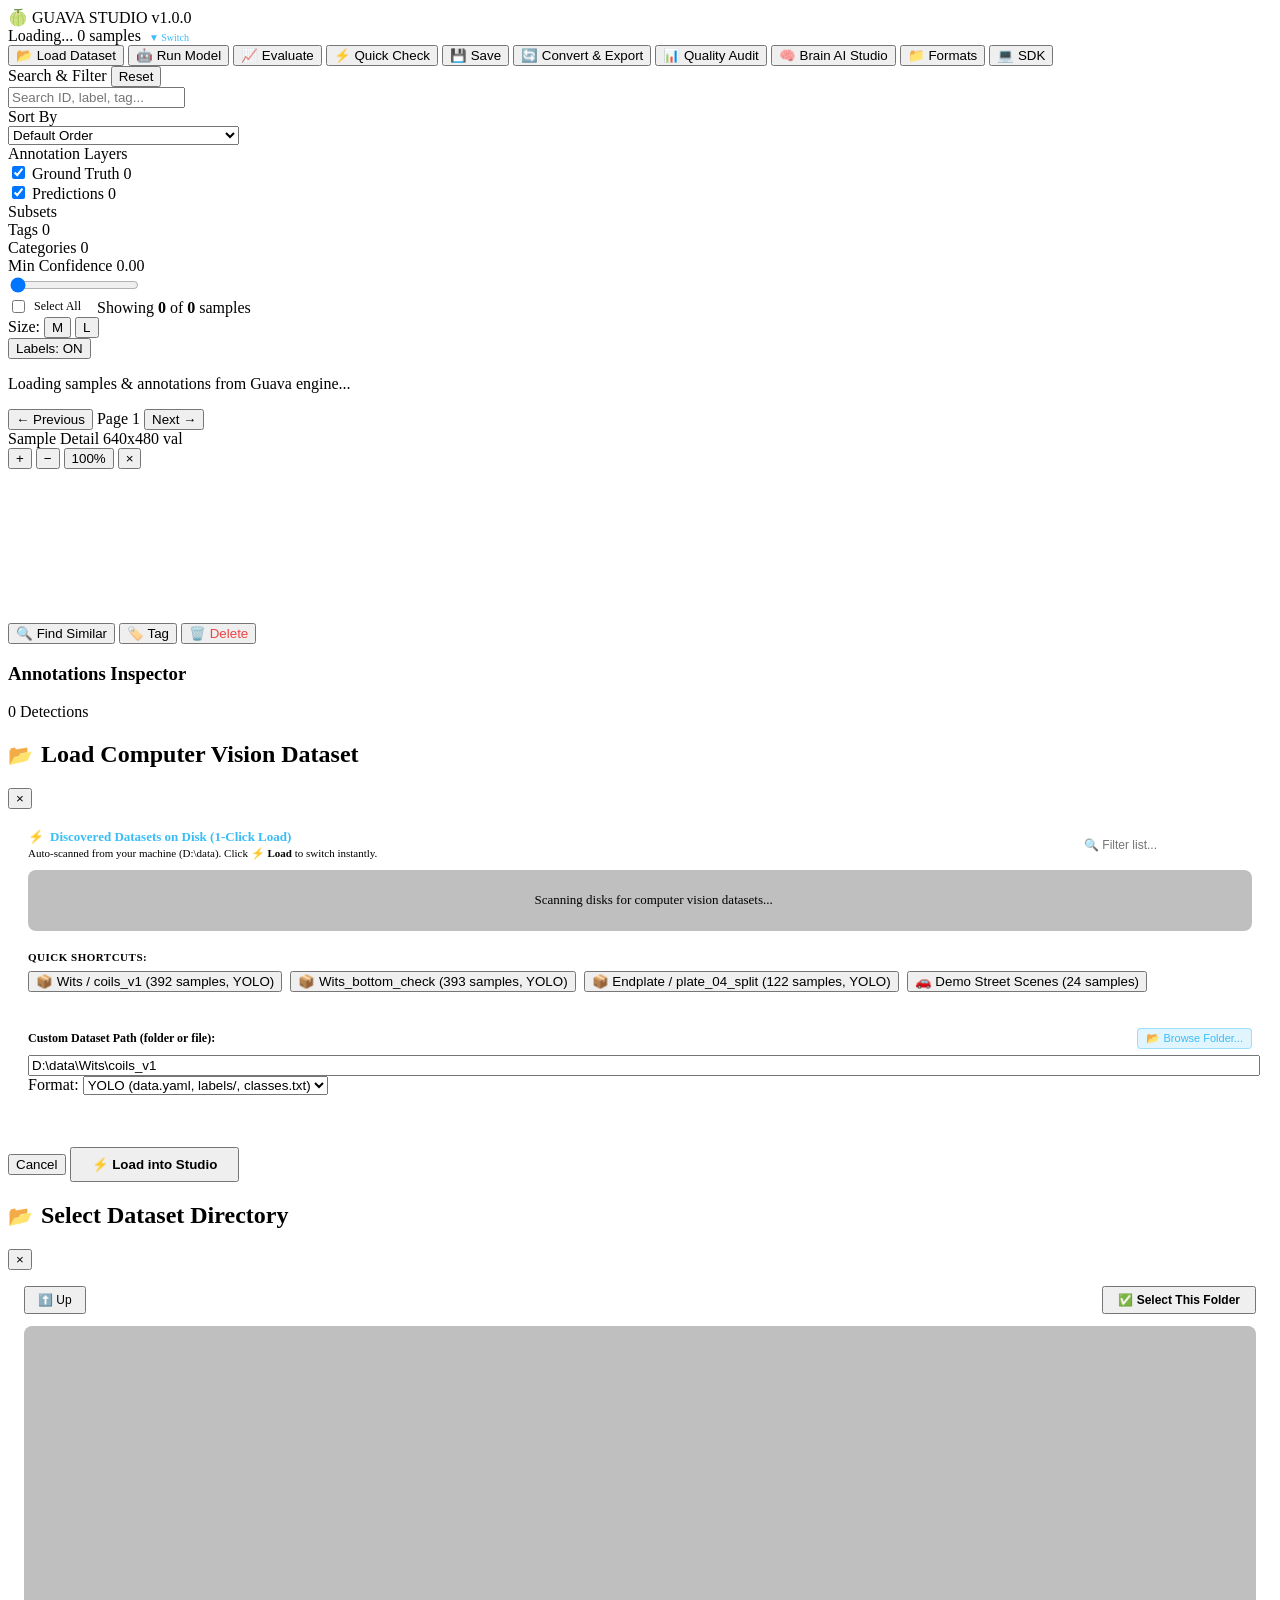
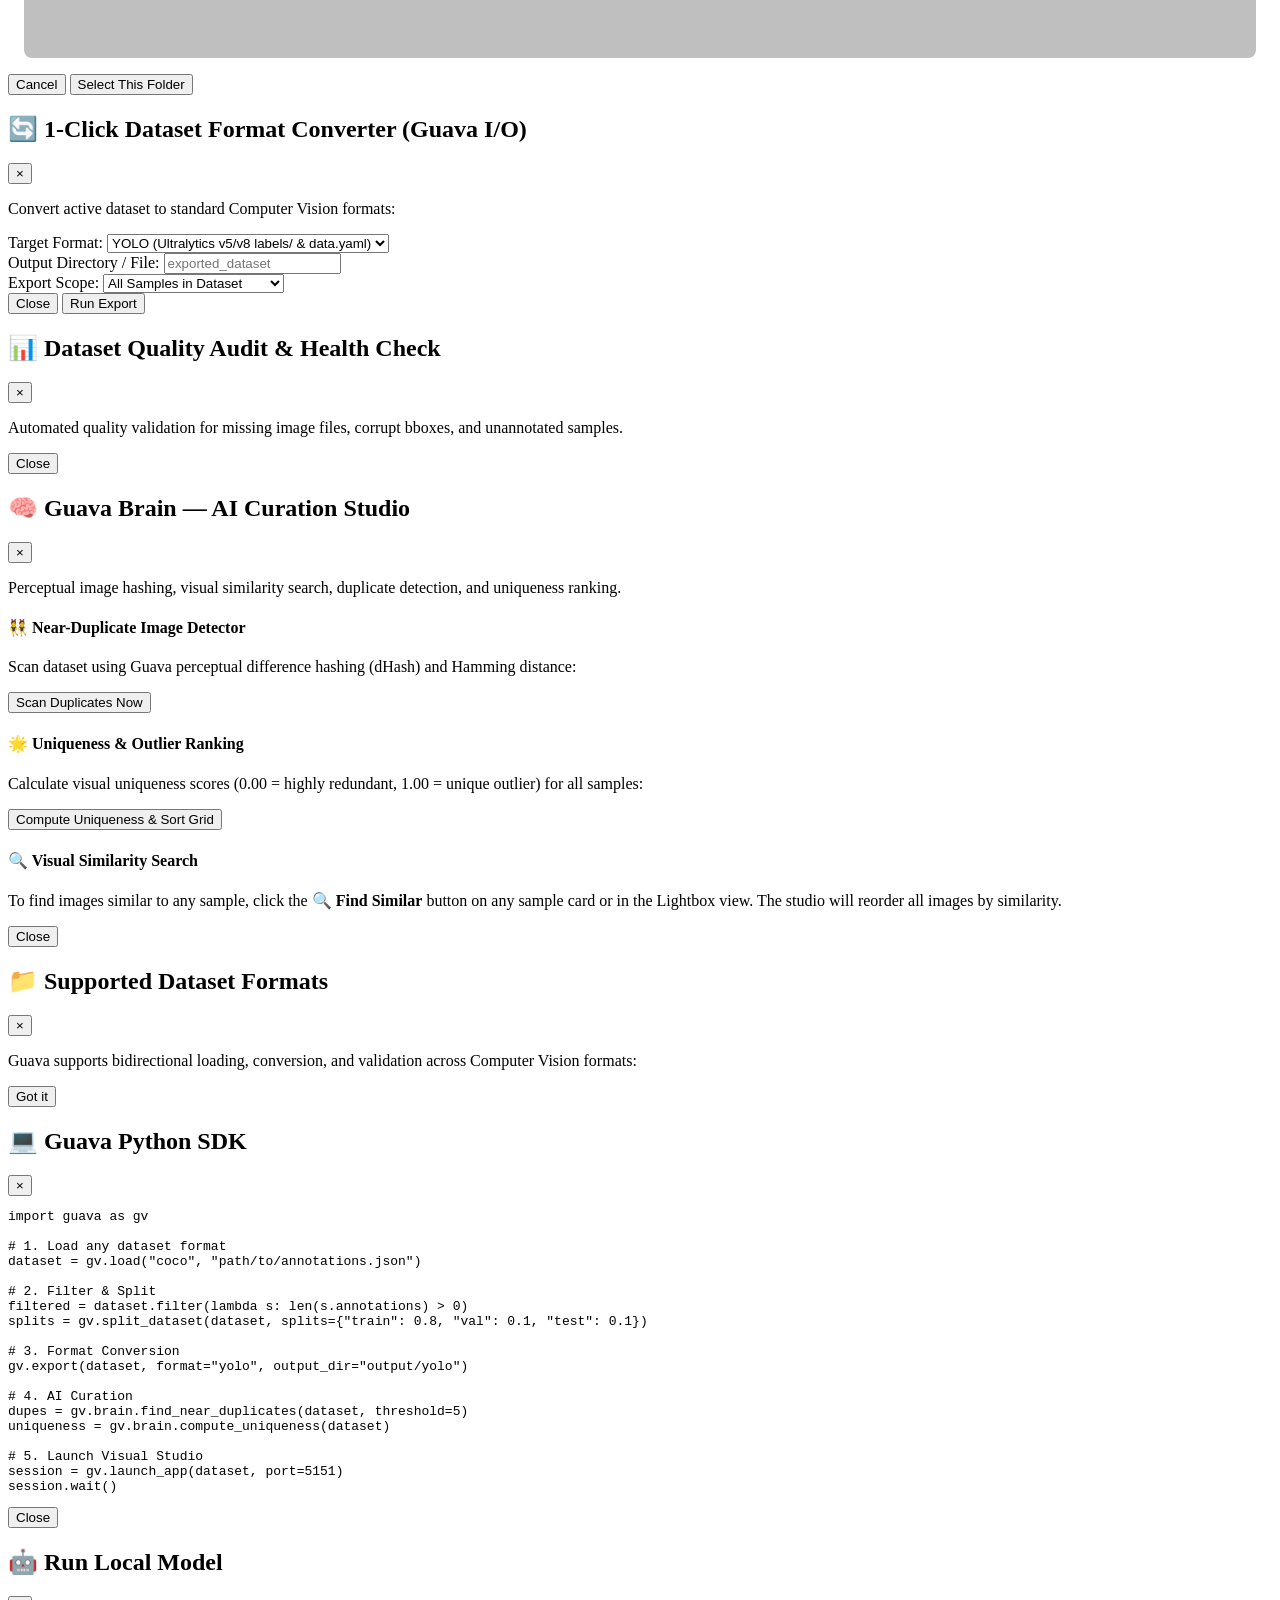
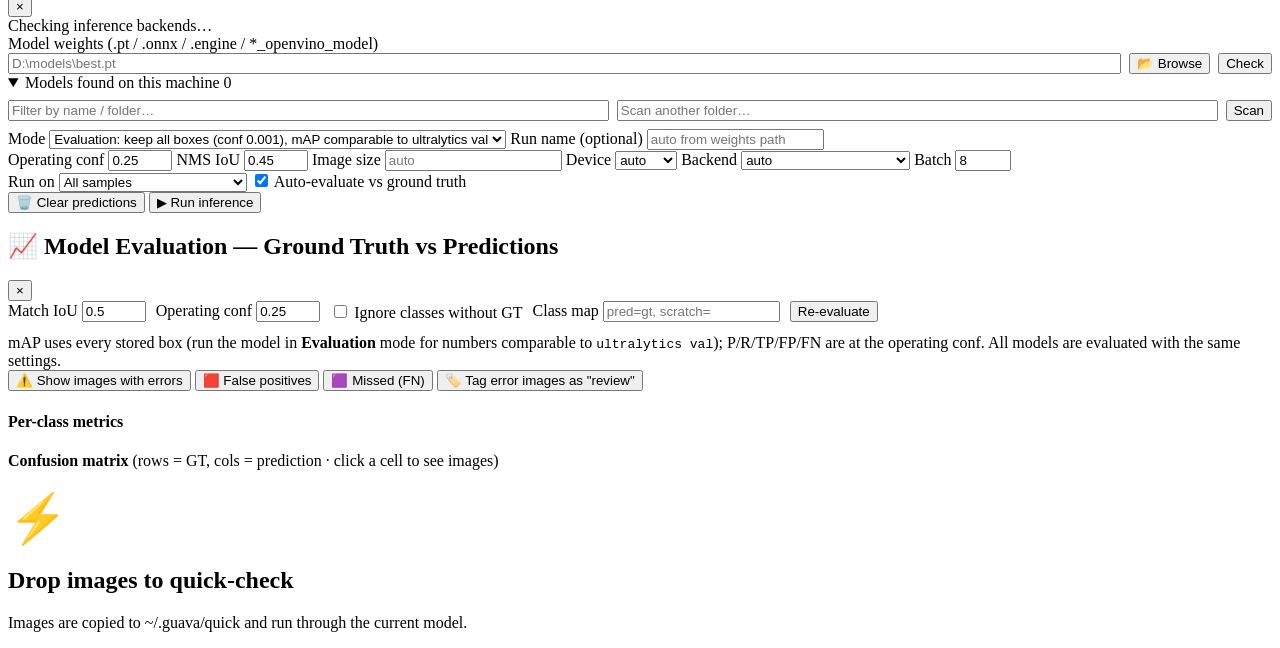
==== src/guava/web/index.html @ 074ff562 "feat: replace vendored FiftyOne app with native Guava web UI, add brain, converters, eval and model " ====
<!DOCTYPE html>
<html lang="en">
<head>
  <meta charset="UTF-8">
  <meta name="viewport" content="width=device-width, initial-scale=1.0">
  <title>🍈 Guava Studio — Unified Dataset Management & AI Visualization</title>
  <link rel="icon" href="data:image/svg+xml,<svg xmlns=%22http://www.w3.org/2000/svg%22 viewBox=%220 0 100 100%22><text y=%22.9em%22 font-size=%2290%22>🍈</text></svg>">
  <link rel="stylesheet" href="/web/app.css">
</head>
<body>
  <!-- Guava Top Header -->
  <header id="guava-header">
    <div class="header-left">
      <div class="brand" onclick="location.reload()" title="Reload Guava Studio">
        <span class="brand-icon">🍈</span>
        <span class="brand-title">GUAVA STUDIO</span>
        <span class="brand-badge">v1.0.0</span>
      </div>
      <div class="dataset-selector" id="dataset-info-pill" onclick="openModal('load-dataset')" style="cursor:pointer;" title="Click to switch or load dataset">
        <span class="ds-dot"></span>
        <span id="ds-name">Loading...</span>
        <span class="ds-count" id="ds-count-badge">0 samples</span>
        <span style="font-size:10px; color:#38bdf8; margin-left:4px;">▼ Switch</span>
      </div>
    </div>

    <div class="header-actions">
      <button class="nav-btn highlight" onclick="openModal('load-dataset')">
        <span class="btn-icon">📂</span> Load Dataset
      </button>
      <button class="nav-btn highlight-model" onclick="openModal('model')">
        <span class="btn-icon">🤖</span> Run Model
      </button>
      <button class="nav-btn" onclick="openModal('eval')">
        <span class="btn-icon">📈</span> Evaluate
      </button>
      <button class="nav-btn" onclick="document.getElementById('quick-file-input').click()" title="Pick or drag & drop images anywhere">
        <span class="btn-icon">⚡</span> Quick Check
      </button>
      <button class="nav-btn" onclick="saveWorkspace()" title="Save dataset + predictions + tags to a .guava.json workspace">
        <span class="btn-icon">💾</span> Save
      </button>
      <button class="nav-btn" onclick="openModal('converter')">
        <span class="btn-icon">🔄</span> Convert & Export
      </button>
      <button class="nav-btn" onclick="openModal('validator')">
        <span class="btn-icon">📊</span> Quality Audit
      </button>
      <button class="nav-btn" onclick="openModal('brain')">
        <span class="btn-icon">🧠</span> Brain AI Studio
      </button>
      <button class="nav-btn" onclick="openModal('formats')">
        <span class="btn-icon">📁</span> Formats
      </button>
      <button class="nav-btn" onclick="openModal('sdk')">
        <span class="btn-icon">💻</span> SDK
      </button>
    </div>
  </header>

  <!-- Main Container -->
  <div id="guava-app">
    <!-- Left Filter Sidebar -->
    <aside id="guava-sidebar">
      <!-- Search Box -->
      <div class="sidebar-section">
        <div class="section-title">
          <span>Search & Filter</span>
          <button class="reset-filter-btn" id="reset-filters-btn" title="Reset all filters">Reset</button>
        </div>
        <div class="search-box">
          <input type="text" id="sample-search" placeholder="Search ID, label, tag...">
        </div>
      </div>

      <!-- Sort By -->
      <div class="sidebar-section">
        <div class="section-header">Sort By</div>
        <select id="sort-select" class="guava-select" onchange="onSortChange(this.value)">
          <option value="default">Default Order</option>
          <option value="annotations_desc">Most Annotations</option>
          <option value="annotations_asc">Least Annotations</option>
          <option value="conf_asc">Lowest Confidence (Inspect Errors)</option>
          <option value="conf_desc">Highest Confidence</option>
          <option value="uniqueness_desc">Highest Uniqueness (Outliers)</option>
          <option value="uniqueness_asc">Most Redundant</option>
          <option value="id_asc">Sample ID (A-Z)</option>
          <option value="errors_desc">Most model errors (FP+FN)</option>
          <option value="fp_desc">Most false positives</option>
          <option value="fn_desc">Most missed (FN)</option>
          <option value="preds_desc">Most predictions</option>
          <option value="min_conf_asc">Least confident prediction</option>
          <option value="infer_ms_desc">Slowest inference</option>
        </select>
      </div>

      <!-- Model evaluation quick filters (shown once predictions exist) -->
      <div class="sidebar-section" id="eval-filter-section" style="display:none;">
        <div class="section-header">
          <span>Model Results</span>
          <span class="cat-count-sub" id="eval-model-name"></span>
        </div>
        <div id="eval-filters-container" class="filter-list"></div>
        <label class="inline-check" style="margin-top:6px;"><input type="checkbox" id="only-errors-toggle" onchange="toggleOnlyErrors(this.checked)"> Draw only FP / FN boxes</label>
      </div>

      <!-- Model vs model (shown once 2+ models have results) -->
      <div class="sidebar-section" id="compare-filter-section" style="display:none;">
        <div class="section-header"><span>Compare Models</span></div>
        <div id="compare-filters-container" class="filter-list"></div>
      </div>

      <!-- Layer Toggles -->
      <div class="sidebar-section">
        <div class="section-header">Annotation Layers</div>
        <div class="layer-item">
          <label class="checkbox-container">
            <input type="checkbox" id="layer-gt" checked>
            <span class="checkmark gt-check"></span>
            <span class="layer-label">Ground Truth</span>
          </label>
          <span class="layer-badge gt-badge" id="count-gt">0</span>
        </div>
        <div class="layer-item">
          <label class="checkbox-container">
            <input type="checkbox" id="layer-pred" checked>
            <span class="checkmark pred-check"></span>
            <span class="layer-label">Predictions</span>
          </label>
          <span class="layer-badge pred-badge" id="count-pred">0</span>
        </div>
        <!-- one row per model run: show/hide, ★ = model used for filters & GT status -->
        <div id="model-layers" class="model-layers"></div>
      </div>

      <!-- Subsets Filter -->
      <div class="sidebar-section">
        <div class="section-header">Subsets</div>
        <div id="subsets-container" class="filter-list">
          <!-- Populated dynamically -->
        </div>
      </div>

      <!-- Tags Filter -->
      <div class="sidebar-section">
        <div class="section-header">
          <span>Tags</span>
          <span class="cat-count-sub" id="tag-total-count">0</span>
        </div>
        <div id="tags-container" class="filter-list">
          <!-- Populated dynamically -->
        </div>
      </div>

      <!-- Categories / Classes Filter -->
      <div class="sidebar-section">
        <div class="section-header">
          <span>Categories</span>
          <span class="cat-count-sub" id="cat-total-count">0</span>
        </div>
        <div id="categories-container" class="filter-list categories-scroll">
          <!-- Populated dynamically -->
        </div>
      </div>

      <!-- Confidence Slider -->
      <div class="sidebar-section">
        <div class="section-header">
          <span>Min Confidence</span>
          <span id="confidence-val">0.00</span>
        </div>
        <input type="range" id="confidence-slider" min="0" max="1" step="0.05" value="0">
      </div>
    </aside>

    <!-- Main Content Area -->
    <main id="guava-main">
      <!-- Active Filters Bar (Hidden when empty) -->
      <div id="active-filters-bar" class="active-filters-bar" style="display:none;"></div>

      <!-- Toolbar Strip -->
      <div id="view-toolbar">
        <div class="toolbar-left">
          <label class="checkbox-container" style="display:inline-flex; align-items:center; gap:6px; margin-right:12px;">
            <input type="checkbox" id="select-all-checkbox" onchange="toggleSelectAll(this.checked)">
            <span style="font-size:12px; color:var(--text-muted); cursor:pointer;">Select All</span>
          </label>
          <span class="status-text">Showing <strong id="displayed-count">0</strong> of <strong id="total-samples-count">0</strong> samples</span>
        </div>
        <div class="toolbar-right">
          <div class="grid-size-controls">
            <span class="size-label">Size:</span>
            <button class="size-btn active" data-size="medium" onclick="setGridSize('medium')">M</button>
            <button class="size-btn" data-size="large" onclick="setGridSize('large')">L</button>
          </div>
          <button class="toggle-btn" id="toggle-labels-btn" onclick="toggleLabels()">Labels: ON</button>
        </div>
      </div>

      <!-- Samples Grid -->
      <div id="samples-grid" class="grid-medium">
        <div class="loading-state" id="grid-loading">
          <div class="spinner"></div>
          <p>Loading samples & annotations from Guava engine...</p>
        </div>
      </div>

      <!-- Pagination Footer -->
      <div id="grid-pagination">
        <button class="page-btn" id="prev-page-btn" onclick="changePage(-1)">&larr; Previous</button>
        <span class="page-info" id="page-info">Page 1</span>
        <button class="page-btn" id="next-page-btn" onclick="changePage(1)">Next &rarr;</button>
      </div>
    </main>
  </div>

  <!-- Floating Selection Action Bar -->
  <div id="selection-bar" class="selection-action-bar" style="display:none;">
    <div class="selection-info"><span id="selected-count-badge">0</span> samples selected</div>
    <div class="selection-buttons">
      <button class="action-btn" onclick="openBatchTagPrompt()">🏷️ Add Tag</button>
      <button class="action-btn danger" onclick="batchDeleteSelected()">🗑️ Delete</button>
      <button class="action-btn primary" onclick="openExportSelected()">🔄 Export Selected</button>
      <button class="action-btn" onclick="clearSelection()">Clear</button>
    </div>
  </div>

  <!-- Lightbox Modal (Deep Sample Inspection & Editing) -->
  <div id="lightbox-modal" class="modal-backdrop">
    <div class="lightbox-container">
      <div class="lightbox-header">
        <div class="lightbox-info">
          <span class="lb-title" id="lb-sample-id">Sample Detail</span>
          <span class="lb-dim" id="lb-sample-dim">640x480</span>
          <span class="lb-subset" id="lb-sample-subset">val</span>
        </div>
        <div class="lightbox-actions">
          <button class="icon-btn" onclick="zoomCanvas(1.25)" title="Zoom In">+</button>
          <button class="icon-btn" onclick="zoomCanvas(0.8)" title="Zoom Out">&minus;</button>
          <button class="icon-btn" onclick="resetZoom()" title="Reset Zoom">100%</button>
          <button class="icon-btn close" onclick="closeLightbox()">&times;</button>
        </div>
      </div>

      <div class="lightbox-body">
        <div class="lightbox-canvas-wrapper" id="canvas-wrapper">
          <canvas id="lightbox-canvas"></canvas>
        </div>

        <div class="lightbox-sidebar">
          <div class="lb-actions-bar">
            <button class="lb-action-btn" onclick="findSimilarToCurrentSample()" title="Find similar images across dataset">🔍 Find Similar</button>
            <button class="lb-action-btn" onclick="addTagToCurrentSample()" title="Add tag to this sample">🏷️ Tag</button>
            <button class="lb-action-btn" style="color:#ef4444;" onclick="deleteCurrentSample()" title="Delete this sample">🗑️ Delete</button>
          </div>

          <h3>Annotations Inspector</h3>
          <div class="lb-stats-summary" id="lb-ann-count">0 Detections</div>
          <div class="lb-annotations-list" id="lb-annotations-list">
            <!-- Populated dynamically with editable labels and delete buttons -->
          </div>
        </div>
      </div>
    </div>
  </div>

  <!-- 📂 Load Dataset Modal -->
  <div id="modal-load-dataset" class="modal-backdrop">
    <div class="modal-box large">
      <div class="modal-header">
        <div style="display:flex; align-items:center; gap:8px;">
          <span style="font-size:20px;">📂</span>
          <h2>Load Computer Vision Dataset</h2>
        </div>
        <button class="modal-close" onclick="closeModal('load-dataset')">&times;</button>
      </div>
      <div class="modal-body" style="max-height: calc(85vh - 130px); overflow-y: auto; padding: 20px;">
        <!-- Section 1: Discovered datasets on machine -->
        <div class="discovered-section" style="margin-bottom: 20px;">
          <div style="display:flex; justify-content:space-between; align-items:center; margin-bottom:10px;">
            <div>
              <h3 style="font-size:13px; font-weight:700; color:#38bdf8; display:flex; align-items:center; gap:6px; margin:0;">
                <span>⚡</span> Discovered Datasets on Disk (1-Click Load)
              </h3>
              <p style="font-size:11px; color:var(--text-muted); margin:2px 0 0 0;">
                Auto-scanned from your machine (D:\data). Click <b>⚡ Load</b> to switch instantly.
              </p>
            </div>
            <input type="text" id="discovered-search-input" placeholder="🔍 Filter list..." 
                   oninput="filterDiscoveredDatasets(this.value)" 
                   style="width:160px; padding:4px 8px; font-size:12px; background:var(--bg-base); border:1px solid var(--border-subtle); border-radius:6px; color:var(--text-main);">
          </div>

          <div id="discovered-datasets-container" style="max-height:220px; overflow-y:auto; border:1px solid var(--border-subtle); border-radius:8px; background:rgba(0,0,0,0.25); padding:6px; display:flex; flex-direction:column; gap:6px;">
            <div style="padding:16px; text-align:center; color:var(--text-muted); font-size:13px;">
              <span class="spinner" style="display:inline-block; width:16px; height:16px; vertical-align:middle; margin-right:8px;"></span>
              Scanning disks for computer vision datasets...
            </div>
          </div>
        </div>

        <!-- Section 2: Quick Presets -->
        <div style="margin-bottom: 20px;">
          <label style="display:block; font-size:11px; font-weight:700; color:var(--text-muted); margin-bottom:8px; text-transform:uppercase; letter-spacing:0.5px;">
            Quick Shortcuts:
          </label>
          <div style="display:flex; flex-wrap:wrap; gap:8px;">
            <button class="quick-preset-btn" onclick="quickLoadPreset('D:\\data\\Wits\\coils_v1', 'yolo')">
              📦 Wits / coils_v1 (392 samples, YOLO)
            </button>
            <button class="quick-preset-btn" onclick="quickLoadPreset('D:\\data\\Wits\\Wits_bottom_check.v6i.yolo26', 'yolo')">
              📦 Wits_bottom_check (393 samples, YOLO)
            </button>
            <button class="quick-preset-btn" onclick="quickLoadPreset('D:\\data\\Endplate\\plate_04_split', 'yolo')">
              📦 Endplate / plate_04_split (122 samples, YOLO)
            </button>
            <button class="quick-preset-btn" onclick="quickLoadPreset('demo', 'demo')">
              🚗 Demo Street Scenes (24 samples)
            </button>
          </div>
        </div>

        <!-- Section 3: Manual Path / Custom Folder -->
        <div style="border-top:1px solid var(--border-subtle); padding-top:16px;">
          <div class="form-group">
            <div style="display:flex; justify-content:space-between; align-items:center; margin-bottom:6px;">
              <label style="margin-bottom:0; font-weight:600; font-size:12px;">Custom Dataset Path (folder or file):</label>
              <button type="button" onclick="openFolderBrowser()" style="background:rgba(56,189,248,0.15); border:1px solid rgba(56,189,248,0.4); color:#38bdf8; font-size:11px; padding:3px 8px; border-radius:4px; cursor:pointer;">
                📂 Browse Folder...
              </button>
            </div>
            <input type="text" id="load-dataset-path" value="D:\data\Wits\coils_v1" placeholder="D:\data\Wits\coils_v1" style="width:100%;">
          </div>
          <div class="form-group">
            <label>Format:</label>
            <select id="load-dataset-format">
              <option value="">Auto-Detect Format (Recommended)</option>
              <option value="yolo" selected>YOLO (data.yaml, labels/, classes.txt)</option>
              <option value="coco">COCO (instances JSON)</option>
              <option value="voc">Pascal VOC (XML Annotations/)</option>
              <option value="imagefolder">ImageFolder / Directory</option>
              <option value="guava">Guava Manifest (.json)</option>
            </select>
          </div>
        </div>

        <div id="load-dataset-status" style="margin-top:10px; font-size:13px; min-height:22px;"></div>
      </div>
      <div class="modal-footer">
        <button class="secondary-btn" onclick="closeModal('load-dataset')">Cancel</button>
        <button class="primary-btn" id="btn-load-dataset-submit" onclick="executeLoadDataset()" style="padding:8px 20px; font-weight:600;">⚡ Load into Studio</button>
      </div>
    </div>
  </div>

  <!-- 📂 Interactive Folder Browser Modal -->
  <div id="modal-folder-browser" class="modal-backdrop">
    <div class="modal-box large">
      <div class="modal-header">
        <div style="display:flex; align-items:center; gap:8px;">
          <span style="font-size:20px;">📂</span>
          <h2>Select Dataset Directory</h2>
        </div>
        <button class="modal-close" onclick="closeModal('folder-browser')">&times;</button>
      </div>
      <div class="modal-body" style="padding:16px;">
        <div style="display:flex; gap:8px; margin-bottom:12px; align-items:center;">
          <button class="secondary-btn" onclick="browseUpDirectory()" style="padding:5px 12px; font-size:12px;" title="Go to parent directory">⬆️ Up</button>
          <input type="text" id="browser-current-path" readonly style="flex:1; font-family:monospace; font-size:12px; background:var(--bg-base); border:1px solid var(--border-subtle); padding:6px 10px; border-radius:6px; color:#38bdf8;">
          <button class="primary-btn" onclick="selectCurrentBrowserFolder()" style="padding:5px 14px; font-size:12px; font-weight:600;">✅ Select This Folder</button>
        </div>
        <div id="browser-items-list" style="height:320px; overflow-y:auto; border:1px solid var(--border-subtle); border-radius:8px; background:rgba(0,0,0,0.25); padding:6px;">
          <!-- dynamic folder items -->
        </div>
      </div>
      <div class="modal-footer">
        <button class="secondary-btn" onclick="closeModal('folder-browser')">Cancel</button>
        <button class="primary-btn" onclick="selectCurrentBrowserFolder()">Select This Folder</button>
      </div>
    </div>
  </div>

  <!-- 🔄 Format Converter Modal -->
  <div id="modal-converter" class="modal-backdrop">
    <div class="modal-box">
      <div class="modal-header">
        <h2>🔄 1-Click Dataset Format Converter (Guava I/O)</h2>
        <button class="modal-close" onclick="closeModal('converter')">&times;</button>
      </div>
      <div class="modal-body">
        <p class="modal-desc">Convert active dataset to standard Computer Vision formats:</p>
        <div class="form-group">
          <label>Target Format:</label>
          <select id="convert-target-fmt">
            <option value="yolo">YOLO (Ultralytics v5/v8 labels/ & data.yaml)</option>
            <option value="coco">COCO (instances JSON)</option>
            <option value="voc">Pascal VOC (XML Annotations/)</option>
            <option value="imagefolder">ImageFolder (class subdirectories)</option>
            <option value="guava">Guava Native JSON Manifest</option>
          </select>
        </div>
        <div class="form-group">
          <label>Output Directory / File:</label>
          <input type="text" id="convert-output-dir" placeholder="exported_dataset">
        </div>
        <div class="form-group">
          <label>Export Scope:</label>
          <select id="convert-scope">
            <option value="all">All Samples in Dataset</option>
            <option value="selected">Only Selected Samples (<span id="convert-selected-count">0</span>)</option>
          </select>
        </div>
      </div>
      <div class="modal-footer">
        <button class="secondary-btn" onclick="closeModal('converter')">Close</button>
        <button class="primary-btn" onclick="executeConvert()">Run Export</button>
      </div>
    </div>
  </div>

  <!-- 📊 Quality Validator Modal -->
  <div id="modal-validator" class="modal-backdrop">
    <div class="modal-box">
      <div class="modal-header">
        <h2>📊 Dataset Quality Audit & Health Check</h2>
        <button class="modal-close" onclick="closeModal('validator')">&times;</button>
      </div>
      <div class="modal-body">
        <p class="modal-desc">Automated quality validation for missing image files, corrupt bboxes, and unannotated samples.</p>
        <div class="audit-results" id="audit-results-container">
          <!-- Populated dynamically with clickable issue filters -->
        </div>
      </div>
      <div class="modal-footer">
        <button class="primary-btn" onclick="closeModal('validator')">Close</button>
      </div>
    </div>
  </div>

  <!-- 🧠 Brain AI Modal -->
  <div id="modal-brain" class="modal-backdrop">
    <div class="modal-box large">
      <div class="modal-header">
        <h2>🧠 Guava Brain — AI Curation Studio</h2>
        <button class="modal-close" onclick="closeModal('brain')">&times;</button>
      </div>
      <div class="modal-body">
        <p class="modal-desc">Perceptual image hashing, visual similarity search, duplicate detection, and uniqueness ranking.</p>
        
        <!-- Live Duplicate Tool -->
        <div class="brain-card" style="border-color: #10b981;">
          <h4>👯 Near-Duplicate Image Detector</h4>
          <p>Scan dataset using Guava perceptual difference hashing (dHash) and Hamming distance:</p>
          <div style="display:flex; gap:12px; margin: 10px 0; align-items:center;">
            <button class="primary-btn" onclick="runLiveDuplicateScan()">Scan Duplicates Now</button>
            <button class="secondary-btn" id="btn-tag-duplicates" style="display:none;" onclick="tagAllDuplicates()">🏷️ Tag All Duplicates</button>
            <span id="brain-scan-result" style="color: #94a3b8; font-size: 13px;"></span>
          </div>
          <div id="brain-duplicates-list"></div>
        </div>

        <!-- Uniqueness Tool -->
        <div class="brain-card">
          <h4>🌟 Uniqueness & Outlier Ranking</h4>
          <p>Calculate visual uniqueness scores (0.00 = highly redundant, 1.00 = unique outlier) for all samples:</p>
          <div style="margin: 10px 0;">
            <button class="primary-btn" onclick="runComputeUniqueness()">Compute Uniqueness & Sort Grid</button>
            <span id="uniqueness-result" style="margin-left: 12px; color: #94a3b8; font-size: 13px;"></span>
          </div>
        </div>

        <!-- Similarity info -->
        <div class="brain-card">
          <h4>🔍 Visual Similarity Search</h4>
          <p>To find images similar to any sample, click the <strong>🔍 Find Similar</strong> button on any sample card or in the Lightbox view. The studio will reorder all images by similarity.</p>
        </div>
      </div>
      <div class="modal-footer">
        <button class="primary-btn" onclick="closeModal('brain')">Close</button>
      </div>
    </div>
  </div>

  <!-- 📁 Formats Modal -->
  <div id="modal-formats" class="modal-backdrop">
    <div class="modal-box large">
      <div class="modal-header">
        <h2>📁 Supported Dataset Formats</h2>
        <button class="modal-close" onclick="closeModal('formats')">&times;</button>
      </div>
      <div class="modal-body">
        <p class="modal-desc">Guava supports bidirectional loading, conversion, and validation across Computer Vision formats:</p>
        <div class="format-chips-grid" id="formats-chips">
          <!-- Populated dynamically -->
        </div>
      </div>
      <div class="modal-footer">
        <button class="primary-btn" onclick="closeModal('formats')">Got it</button>
      </div>
    </div>
  </div>

  <!-- 💻 Python SDK Modal -->
  <div id="modal-sdk" class="modal-backdrop">
    <div class="modal-box">
      <div class="modal-header">
        <h2>💻 Guava Python SDK</h2>
        <button class="modal-close" onclick="closeModal('sdk')">&times;</button>
      </div>
      <div class="modal-body">
        <pre><code>import guava as gv

# 1. Load any dataset format
dataset = gv.load("coco", "path/to/annotations.json")

# 2. Filter & Split
filtered = dataset.filter(lambda s: len(s.annotations) > 0)
splits = gv.split_dataset(dataset, splits={"train": 0.8, "val": 0.1, "test": 0.1})

# 3. Format Conversion
gv.export(dataset, format="yolo", output_dir="output/yolo")

# 4. AI Curation
dupes = gv.brain.find_near_duplicates(dataset, threshold=5)
uniqueness = gv.brain.compute_uniqueness(dataset)

# 5. Launch Visual Studio
session = gv.launch_app(dataset, port=5151)
session.wait()</code></pre>
      </div>
      <div class="modal-footer">
        <button class="primary-btn" onclick="closeModal('sdk')">Close</button>
      </div>
    </div>
  </div>


  <!-- 🤖 Model (offline inference) Modal -->
  <div id="modal-model" class="modal-backdrop">
    <div class="modal-box large">
      <div class="modal-header">
        <h2>🤖 Run Local Model</h2>
        <button class="modal-close" onclick="closeModal('model')">&times;</button>
      </div>
      <div class="modal-body">
        <div id="system-info" class="sys-info">Checking inference backends…</div>

        <div class="form-group">
          <label>Model weights (.pt / .onnx / .engine / *_openvino_model)</label>
          <div style="display:flex; gap:8px;">
            <input type="text" id="model-path" class="guava-input" placeholder="D:\models\best.pt" style="flex:1;" onchange="inspectModel()">
            <button class="secondary-btn" onclick="openFolderBrowser('model-path')">📂 Browse</button>
            <button class="secondary-btn" onclick="inspectModel()">Check</button>
          </div>
          <div id="model-inspect" class="model-inspect"></div>
        </div>

        <details class="model-discover" open>
          <summary>Models found on this machine <span id="model-found-count" class="cat-count-sub">0</span></summary>
          <div style="display:flex; gap:8px; margin:8px 0;">
            <input type="text" id="model-search" class="guava-input" placeholder="Filter by name / folder…" oninput="renderModelList()" style="flex:1;">
            <input type="text" id="model-scan-dir" class="guava-input" placeholder="Scan another folder…" style="flex:1;">
            <button class="secondary-btn" onclick="scanModels()">Scan</button>
          </div>
          <div id="model-list" class="model-list"></div>
        </details>

        <div class="model-params">
          <label style="flex:3;">Mode
            <select id="model-mode" class="guava-select" onchange="updateModelModeHint()">
              <option value="eval" selected>Evaluation: keep all boxes (conf 0.001), mAP comparable to ultralytics val</option>
              <option value="display">Display / deploy: store only boxes ≥ confidence</option>
            </select>
          </label>
          <label style="flex:2;" title="Predictions are stored under this name. Default is derived from the weights path (runs/train194/weights/best.pt → train194/best); a name already used by other weights gets a short sha1 suffix.">Run name (optional)
            <input type="text" id="model-alias" class="guava-input" placeholder="auto from weights path">
          </label>
        </div>
        <div id="model-mode-hint" class="model-mode-hint"></div>

        <div class="model-params">
          <label><span id="model-conf-label">Operating conf</span> <input type="number" id="model-conf" class="guava-input" value="0.25" min="0" max="1" step="0.05"></label>
          <label>NMS IoU <input type="number" id="model-iou" class="guava-input" value="0.45" min="0" max="1" step="0.05"></label>
          <label>Image size <input type="number" id="model-imgsz" class="guava-input" placeholder="auto" step="32"></label>
          <label>Device
            <select id="model-device" class="guava-select">
              <option value="">auto</option><option value="0">GPU 0</option><option value="cpu">CPU</option>
            </select>
          </label>
          <label>Backend
            <select id="model-backend" class="guava-select">
              <option value="auto">auto</option><option value="ultralytics">ultralytics</option><option value="onnxruntime">onnxruntime (.onnx only)</option>
            </select>
          </label>
          <label>Batch <input type="number" id="model-batch" class="guava-input" value="8" min="1" max="128"></label>
        </div>

        <div class="model-params">
          <label style="flex:2;">Run on
            <select id="model-scope" class="guava-select">
              <option value="all">All samples</option>
              <option value="filtered">Current filtered view</option>
              <option value="selected">Selected samples</option>
              <option value="not_inferred">Samples without predictions</option>
            </select>
          </label>
          <label class="inline-check"><input type="checkbox" id="model-auto-eval" checked> Auto-evaluate vs ground truth</label>
        </div>

        <div id="job-progress" class="job-progress" style="display:none;">
          <div class="job-bar"><div id="job-bar-fill"></div></div>
          <div id="job-text" class="job-text"></div>
        </div>
      </div>
      <div class="modal-footer">
        <button class="secondary-btn danger" onclick="clearPredictions()">🗑️ Clear predictions</button>
        <button class="secondary-btn" id="job-cancel-btn" style="display:none;" onclick="cancelJob()">Cancel</button>
        <button class="primary-btn" id="model-run-btn" onclick="runModel()">▶ Run inference</button>
      </div>
    </div>
  </div>

  <!-- 📈 Evaluation Modal -->
  <div id="modal-eval" class="modal-backdrop">
    <div class="modal-box xlarge">
      <div class="modal-header">
        <h2>📈 Model Evaluation — Ground Truth vs Predictions</h2>
        <button class="modal-close" onclick="closeModal('eval')">&times;</button>
      </div>
      <div class="modal-body">
        <div style="display:flex; gap:10px; align-items:center; margin-bottom:12px; flex-wrap:wrap;">
          <label class="eval-param">Match IoU <input type="number" id="eval-iou" class="guava-input" value="0.5" min="0.05" max="0.95" step="0.05"></label>
          <label class="eval-param" title="P / R / TP / FP / FN and the grid's TP/FP flags use predictions with confidence ≥ this. mAP always uses every stored prediction.">Operating conf <input type="number" id="eval-conf" class="guava-input" value="0.25" min="0" max="1" step="0.05"></label>
          <label class="eval-param" title="Predictions of classes that have no ground truth anywhere in this dataset are left out instead of counted as false positives."><input type="checkbox" id="eval-ignore-missing"> Ignore classes without GT</label>
          <label class="eval-param" title="Rename predicted classes before matching: pred=gt, comma separated. An empty target (scratch=) drops that class.">Class map <input type="text" id="eval-class-map" class="guava-input eval-map" placeholder="pred=gt, scratch="></label>
          <button class="primary-btn" onclick="runEval()">Re-evaluate</button>
          <span id="eval-status" style="color:var(--text-muted); font-size:12px;"></span>
        </div>
        <div class="eval-note">mAP uses every stored box (run the model in <b>Evaluation</b> mode for numbers comparable to <code>ultralytics val</code>); P/R/TP/FP/FN are at the operating conf. All models are evaluated with the same settings.</div>
        <div id="eval-warnings" class="eval-warnings" style="display:none;"></div>
        <div id="eval-compare" class="eval-compare" style="display:none;"></div>
        <div id="eval-qc" class="eval-qc" style="display:none;"></div>
        <h4 class="eval-h" id="eval-detail-title" style="display:none;"></h4>
        <div id="eval-overall" class="eval-cards"></div>
        <div class="eval-actions">
          <button class="secondary-btn" onclick="filterEval('eval_error')">⚠️ Show images with errors</button>
          <button class="secondary-btn" onclick="filterEval('eval_fp')">🟥 False positives</button>
          <button class="secondary-btn" onclick="filterEval('eval_fn')">🟪 Missed (FN)</button>
          <button class="secondary-btn" onclick="tagEvalErrors()">🏷️ Tag error images as "review"</button>
        </div>
        <div class="eval-split">
          <div>
            <h4 class="eval-h">Per-class metrics</h4>
            <div id="eval-classes"></div>
          </div>
          <div>
            <h4 class="eval-h">Confusion matrix <span style="font-weight:400; color:var(--text-muted);">(rows = GT, cols = prediction · click a cell to see images)</span></h4>
            <div id="eval-confusion" class="cm-wrap"></div>
          </div>
        </div>
      </div>
    </div>
  </div>

  <!-- ⚡ Quick Check drop overlay -->
  <div id="drop-overlay">
    <div class="drop-box">
      <div style="font-size:48px;">⚡</div>
      <h2>Drop images to quick-check</h2>
      <p>Images are copied to ~/.guava/quick and run through the current model.</p>
    </div>
  </div>
  <input type="file" id="quick-file-input" accept="image/*" multiple style="display:none;" onchange="quickCheckFiles(this.files); this.value='';">
  <script src="/web/app.js"></script>
  <script src="/web/model.js"></script>
  <script src="/web/qc.js"></script>
</body>
</html>
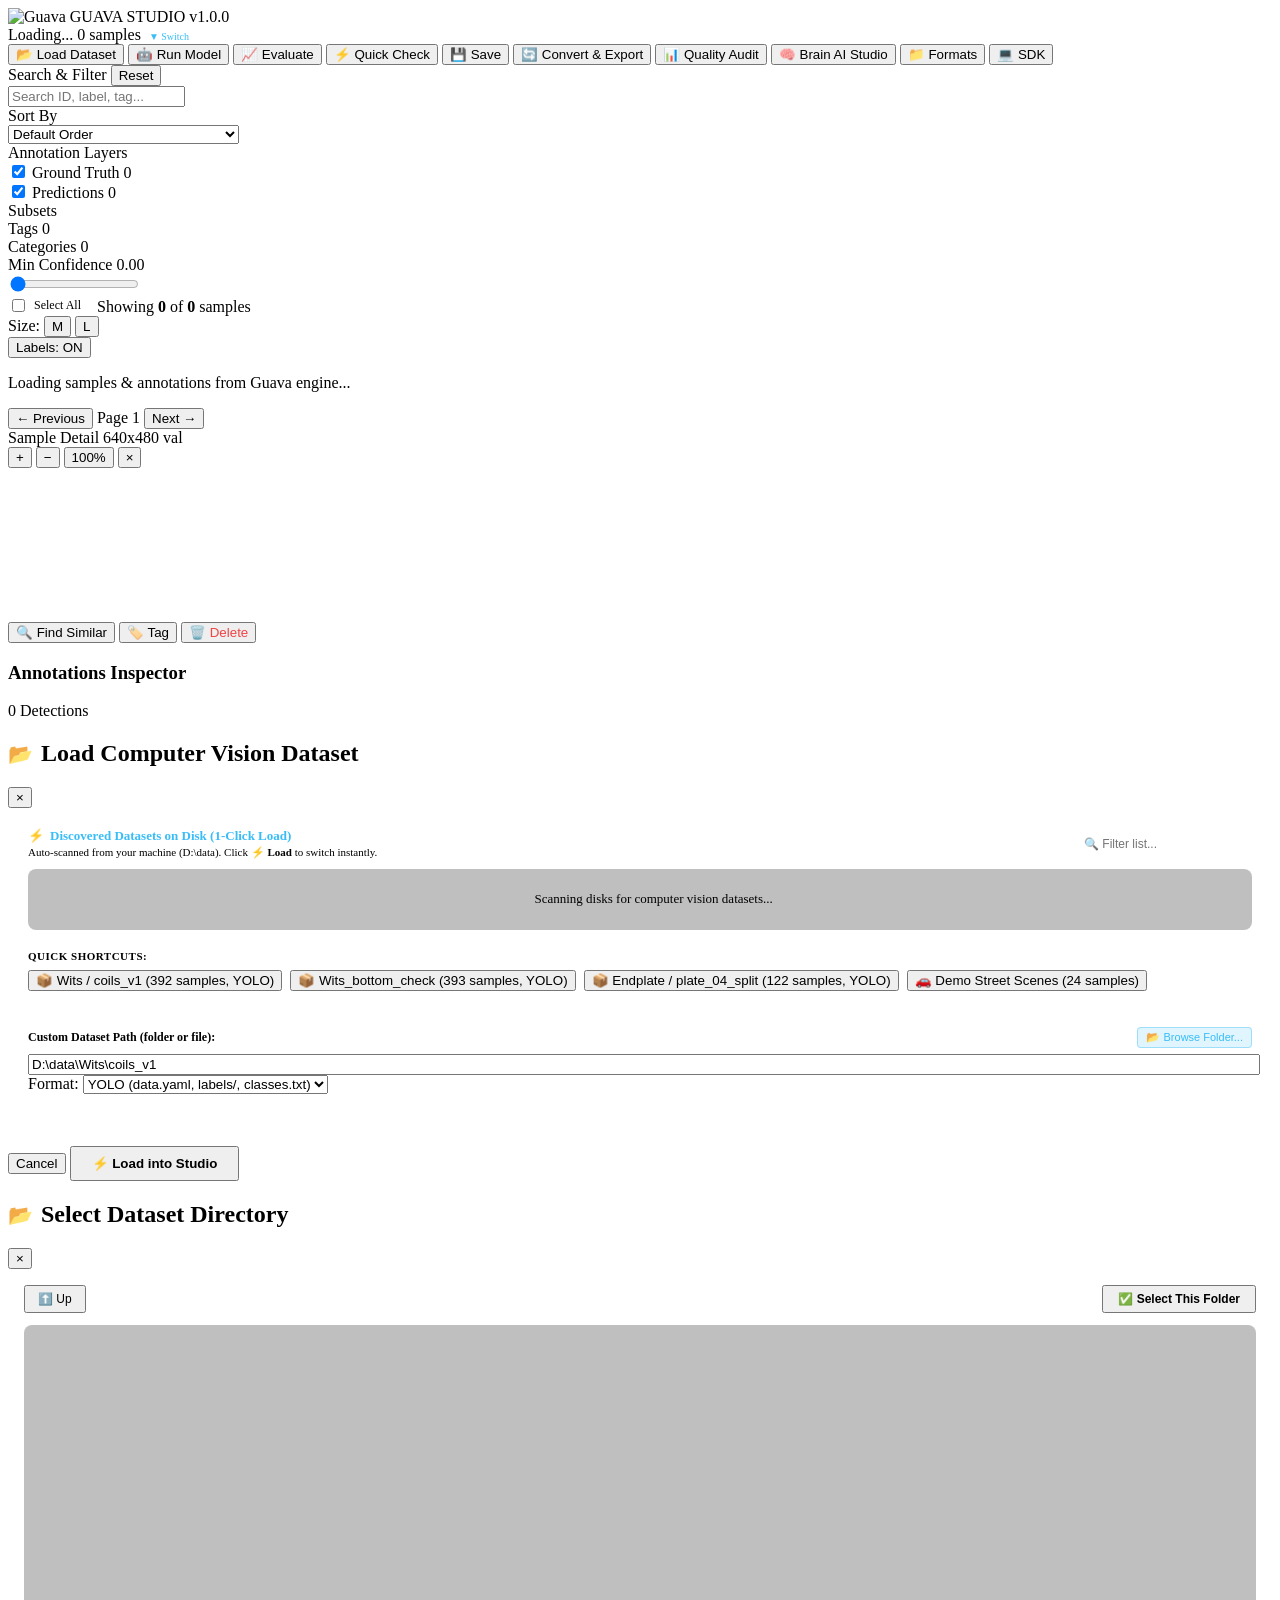
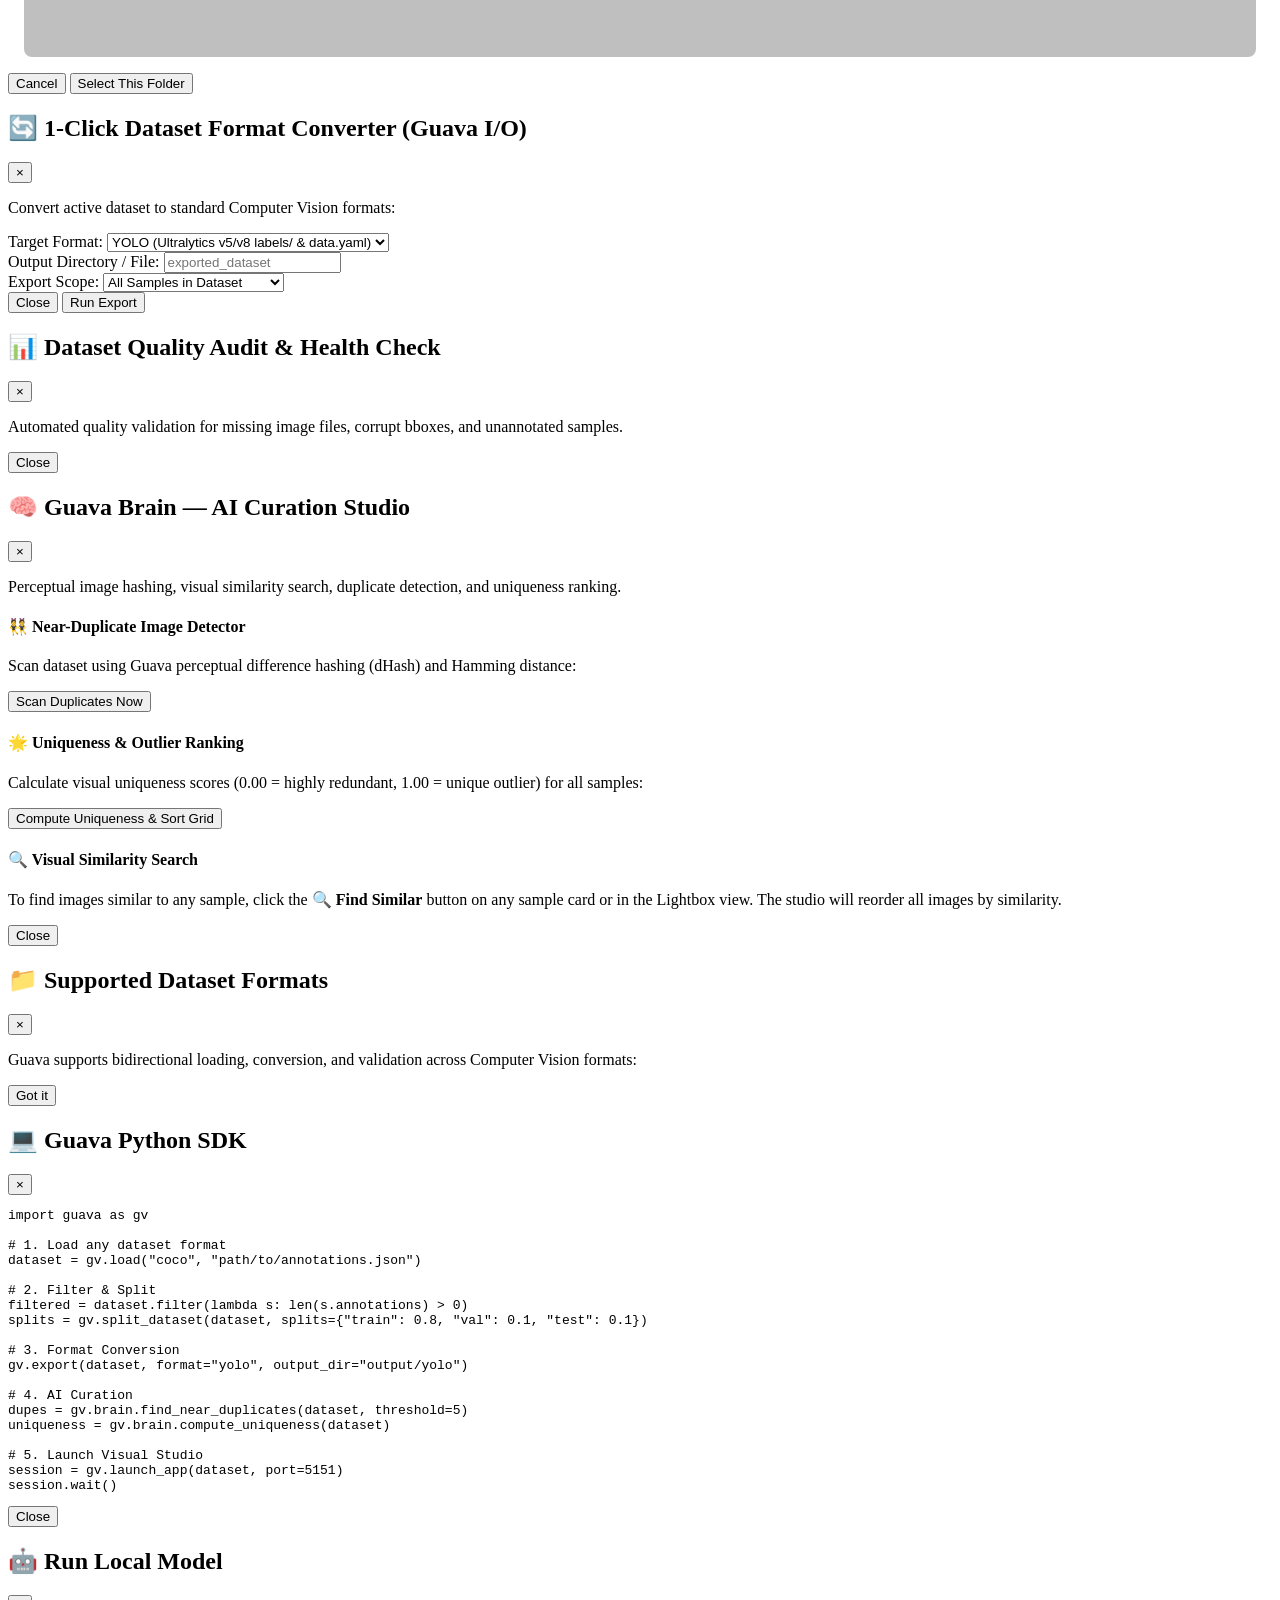
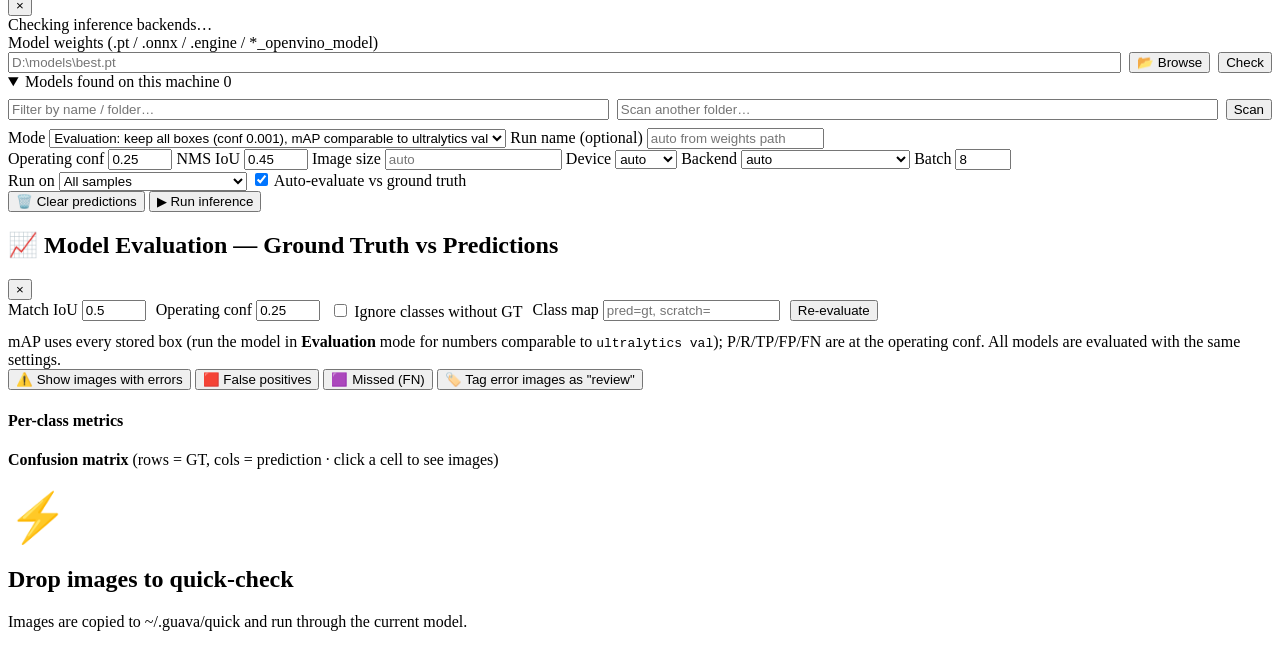
==== commit a499465c: "feat: new guava app icon (favicon, touch icon, header logo) Replace the 🍈 emoji with a real guava il" ====
--- a/src/guava/web/index.html
+++ b/src/guava/web/index.html
@@ -3,8 +3,10 @@
 <head>
   <meta charset="UTF-8">
   <meta name="viewport" content="width=device-width, initial-scale=1.0">
-  <title>🍈 Guava Studio — Unified Dataset Management & AI Visualization</title>
-  <link rel="icon" href="data:image/svg+xml,<svg xmlns=%22http://www.w3.org/2000/svg%22 viewBox=%220 0 100 100%22><text y=%22.9em%22 font-size=%2290%22>🍈</text></svg>">
+  <title>Guava Studio — Unified Dataset Management & AI Visualization</title>
+  <link rel="icon" href="/web/img/favicon.ico" sizes="any">
+  <link rel="icon" type="image/png" href="/web/img/guava-64.png">
+  <link rel="apple-touch-icon" href="/web/img/guava-180.png">
   <link rel="stylesheet" href="/web/app.css">
 </head>
 <body>
@@ -12,7 +14,7 @@
   <header id="guava-header">
     <div class="header-left">
       <div class="brand" onclick="location.reload()" title="Reload Guava Studio">
-        <span class="brand-icon">🍈</span>
+        <img class="brand-icon" src="/web/img/guava-64.png" alt="Guava" width="26" height="26">
         <span class="brand-title">GUAVA STUDIO</span>
         <span class="brand-badge">v1.0.0</span>
       </div>
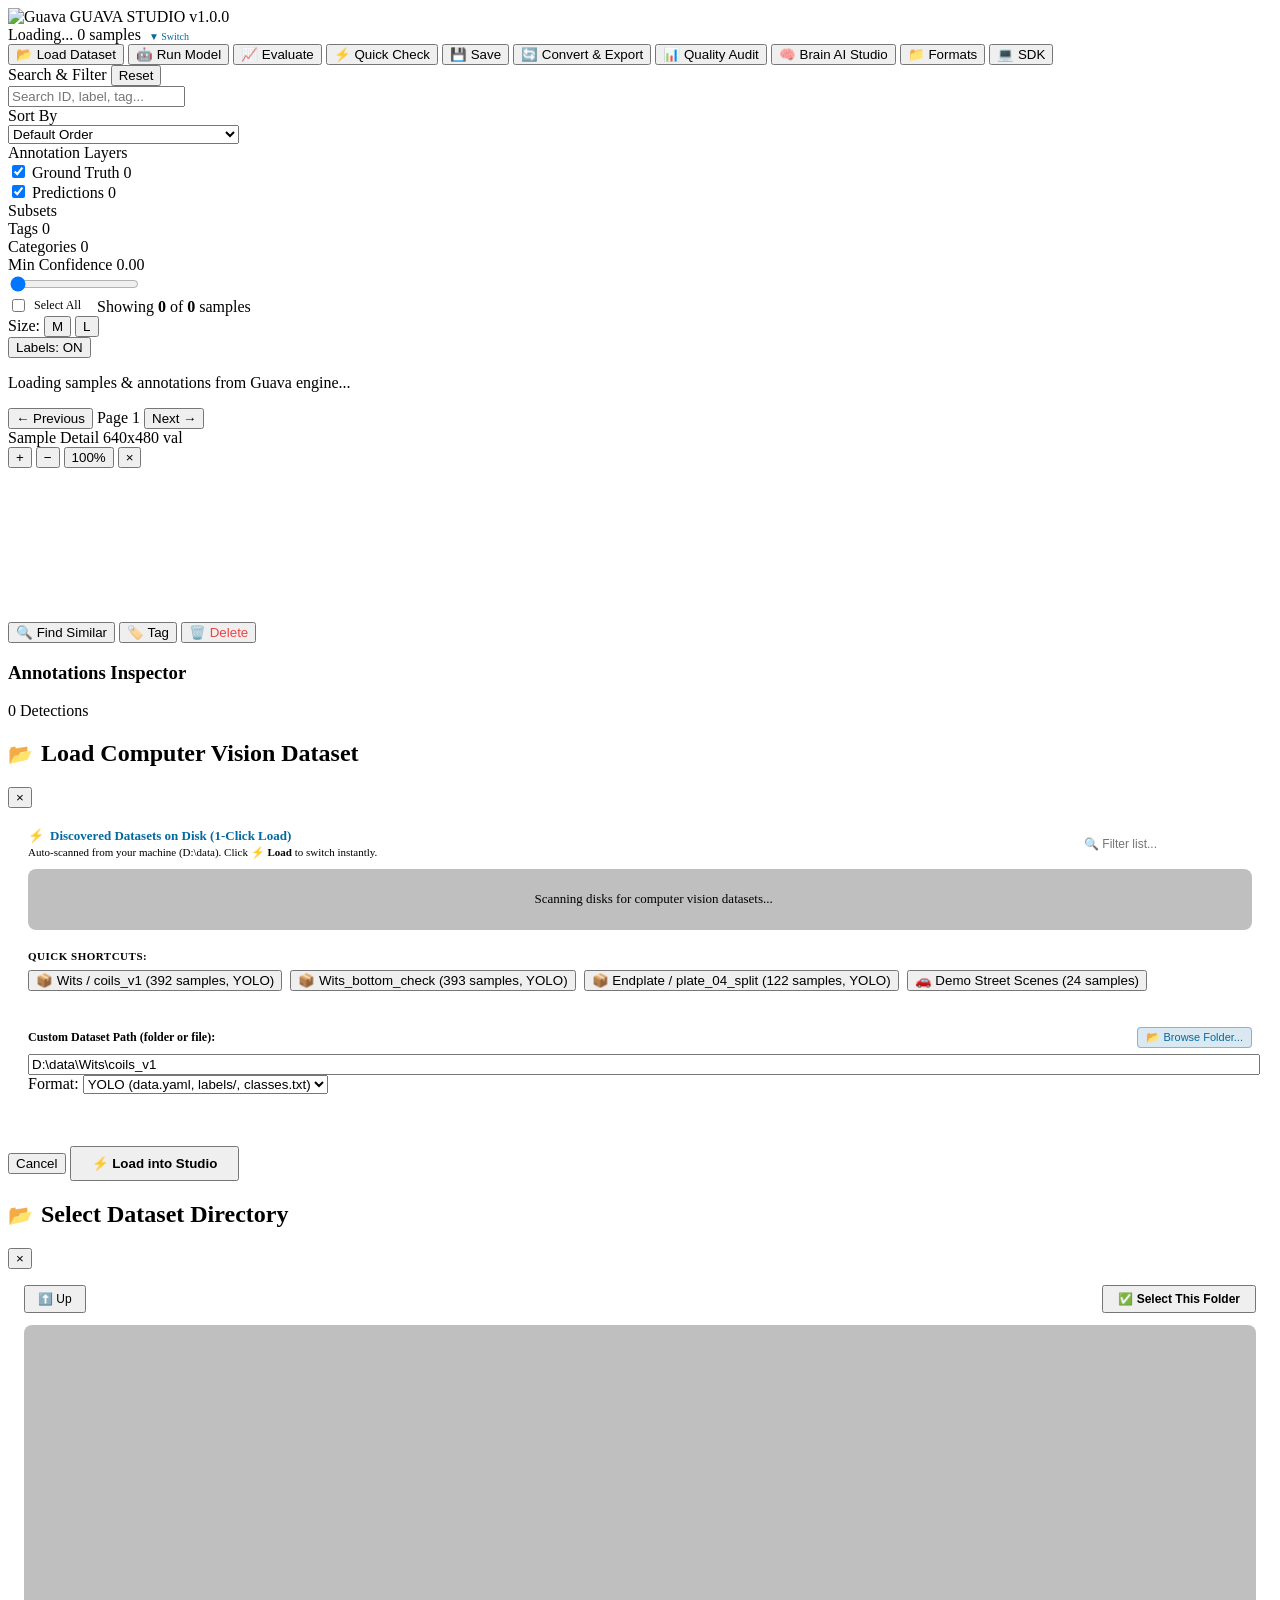
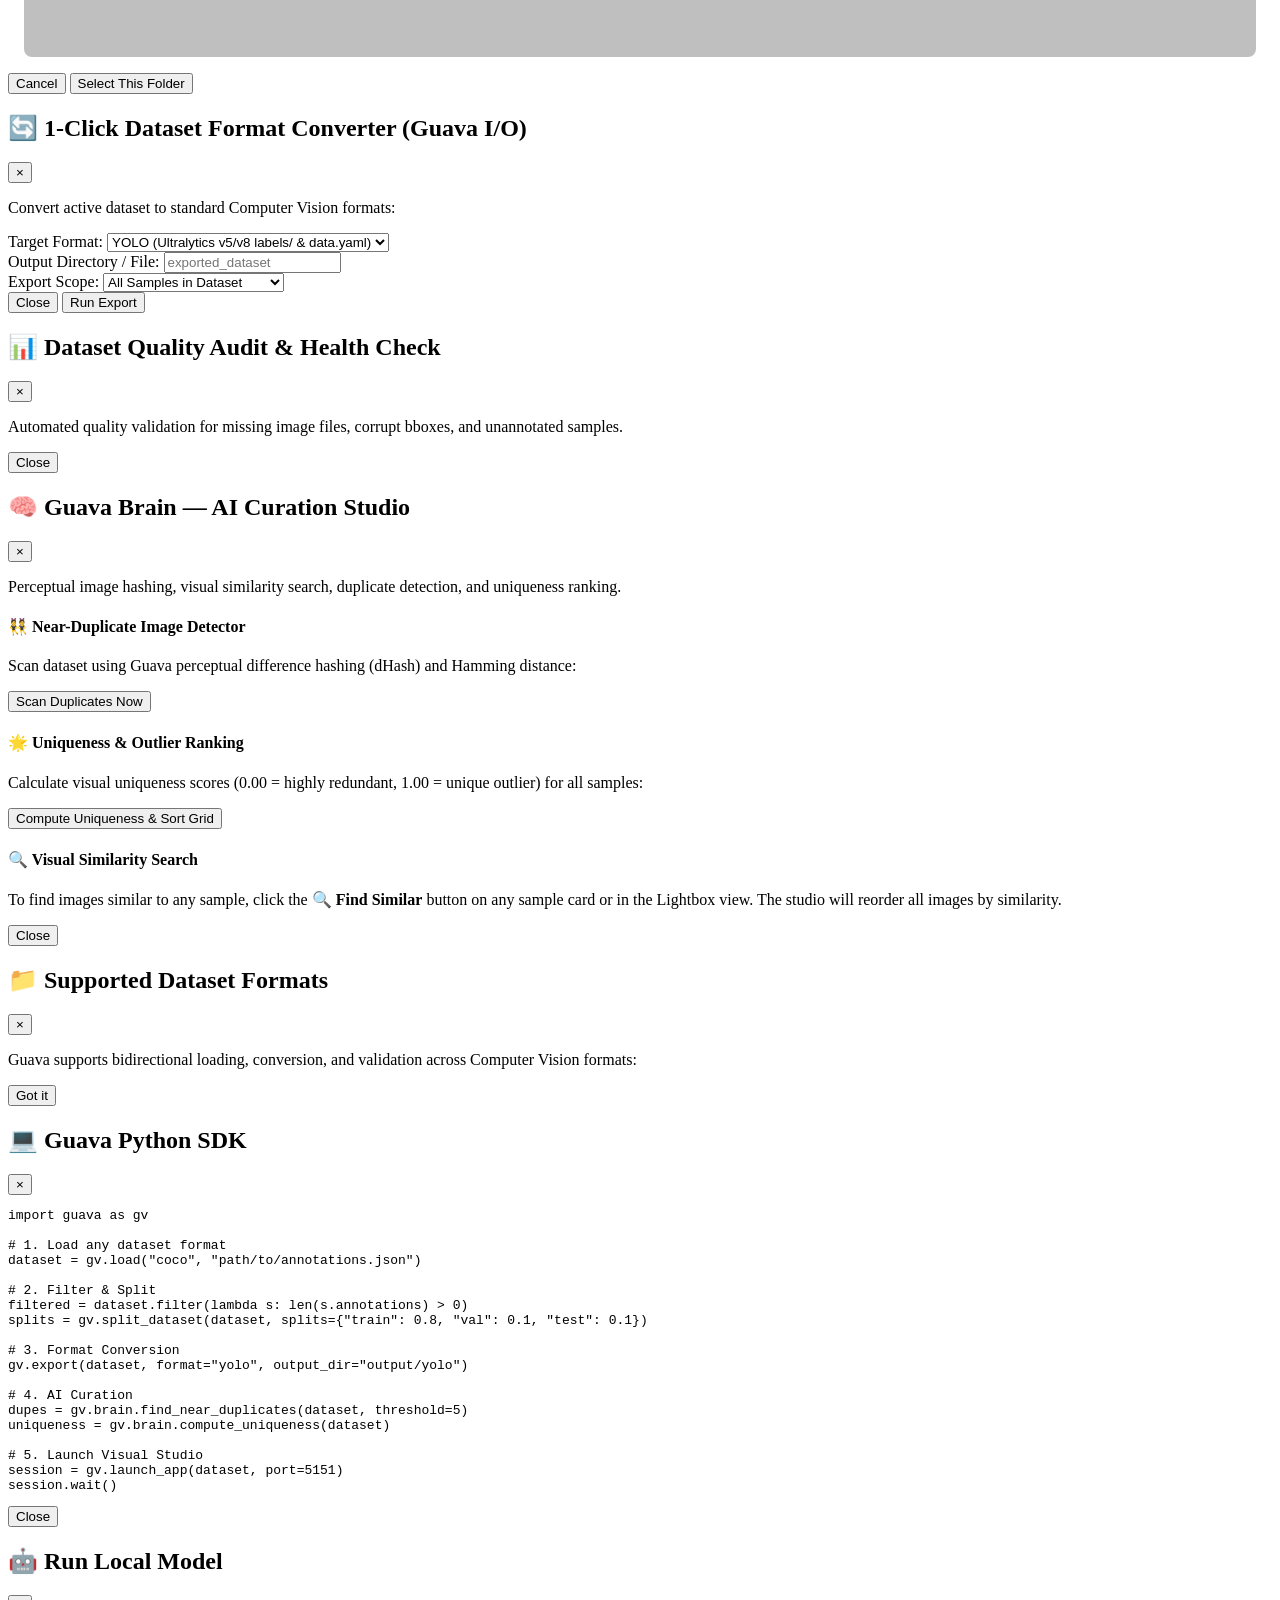
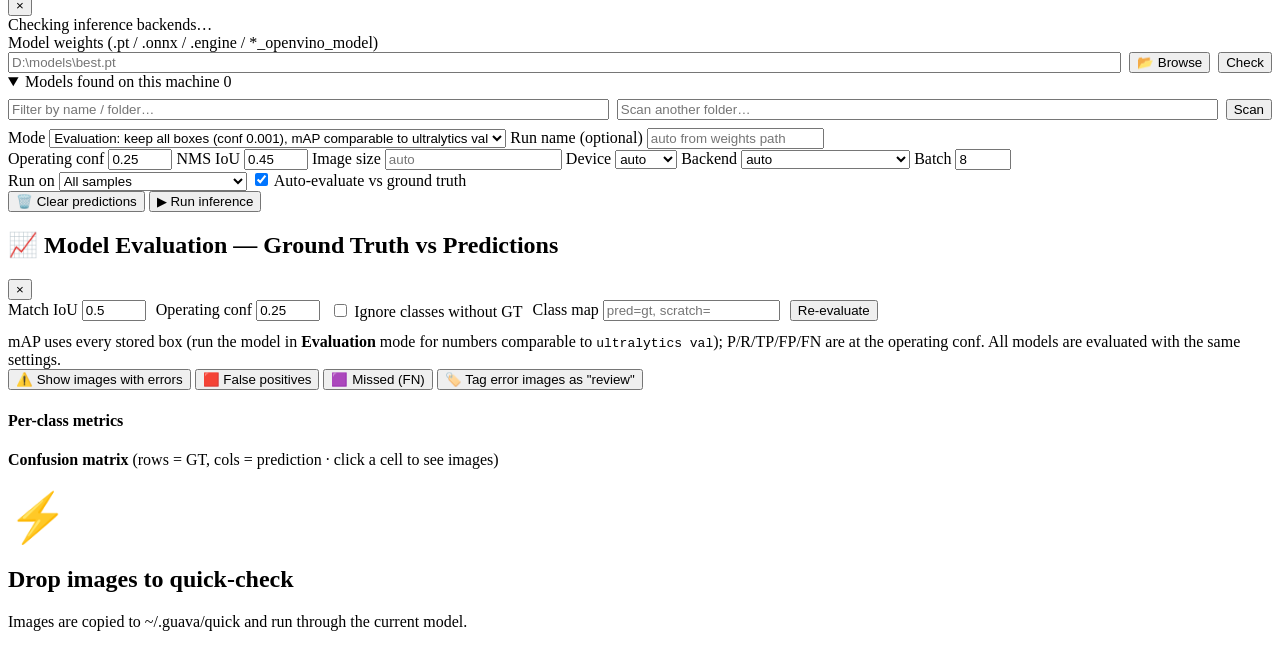
==== commit 5a815566: "feat: light guava-green theme Switch the studio from the dark slate theme to a soft, light guava-gre" ====
--- a/src/guava/web/index.html
+++ b/src/guava/web/index.html
@@ -22,7 +22,7 @@
         <span class="ds-dot"></span>
         <span id="ds-name">Loading...</span>
         <span class="ds-count" id="ds-count-badge">0 samples</span>
-        <span style="font-size:10px; color:#38bdf8; margin-left:4px;">▼ Switch</span>
+        <span style="font-size:10px; color:#0369a1; margin-left:4px;">▼ Switch</span>
       </div>
     </div>
 
@@ -281,7 +281,7 @@
         <div class="discovered-section" style="margin-bottom: 20px;">
           <div style="display:flex; justify-content:space-between; align-items:center; margin-bottom:10px;">
             <div>
-              <h3 style="font-size:13px; font-weight:700; color:#38bdf8; display:flex; align-items:center; gap:6px; margin:0;">
+              <h3 style="font-size:13px; font-weight:700; color:#0369a1; display:flex; align-items:center; gap:6px; margin:0;">
                 <span>⚡</span> Discovered Datasets on Disk (1-Click Load)
               </h3>
               <p style="font-size:11px; color:var(--text-muted); margin:2px 0 0 0;">
@@ -327,7 +327,7 @@
           <div class="form-group">
             <div style="display:flex; justify-content:space-between; align-items:center; margin-bottom:6px;">
               <label style="margin-bottom:0; font-weight:600; font-size:12px;">Custom Dataset Path (folder or file):</label>
-              <button type="button" onclick="openFolderBrowser()" style="background:rgba(56,189,248,0.15); border:1px solid rgba(56,189,248,0.4); color:#38bdf8; font-size:11px; padding:3px 8px; border-radius:4px; cursor:pointer;">
+              <button type="button" onclick="openFolderBrowser()" style="background:rgba(3,105,161,0.15); border:1px solid rgba(3,105,161,0.4); color:#0369a1; font-size:11px; padding:3px 8px; border-radius:4px; cursor:pointer;">
                 📂 Browse Folder...
               </button>
             </div>
@@ -368,7 +368,7 @@
       <div class="modal-body" style="padding:16px;">
         <div style="display:flex; gap:8px; margin-bottom:12px; align-items:center;">
           <button class="secondary-btn" onclick="browseUpDirectory()" style="padding:5px 12px; font-size:12px;" title="Go to parent directory">⬆️ Up</button>
-          <input type="text" id="browser-current-path" readonly style="flex:1; font-family:monospace; font-size:12px; background:var(--bg-base); border:1px solid var(--border-subtle); padding:6px 10px; border-radius:6px; color:#38bdf8;">
+          <input type="text" id="browser-current-path" readonly style="flex:1; font-family:monospace; font-size:12px; background:var(--bg-base); border:1px solid var(--border-subtle); padding:6px 10px; border-radius:6px; color:#0369a1;">
           <button class="primary-btn" onclick="selectCurrentBrowserFolder()" style="padding:5px 14px; font-size:12px; font-weight:600;">✅ Select This Folder</button>
         </div>
         <div id="browser-items-list" style="height:320px; overflow-y:auto; border:1px solid var(--border-subtle); border-radius:8px; background:rgba(0,0,0,0.25); padding:6px;">
@@ -456,7 +456,7 @@
           <div style="display:flex; gap:12px; margin: 10px 0; align-items:center;">
             <button class="primary-btn" onclick="runLiveDuplicateScan()">Scan Duplicates Now</button>
             <button class="secondary-btn" id="btn-tag-duplicates" style="display:none;" onclick="tagAllDuplicates()">🏷️ Tag All Duplicates</button>
-            <span id="brain-scan-result" style="color: #94a3b8; font-size: 13px;"></span>
+            <span id="brain-scan-result" style="color: #6b7a5e; font-size: 13px;"></span>
           </div>
           <div id="brain-duplicates-list"></div>
         </div>
@@ -467,7 +467,7 @@
           <p>Calculate visual uniqueness scores (0.00 = highly redundant, 1.00 = unique outlier) for all samples:</p>
           <div style="margin: 10px 0;">
             <button class="primary-btn" onclick="runComputeUniqueness()">Compute Uniqueness & Sort Grid</button>
-            <span id="uniqueness-result" style="margin-left: 12px; color: #94a3b8; font-size: 13px;"></span>
+            <span id="uniqueness-result" style="margin-left: 12px; color: #6b7a5e; font-size: 13px;"></span>
           </div>
         </div>
 
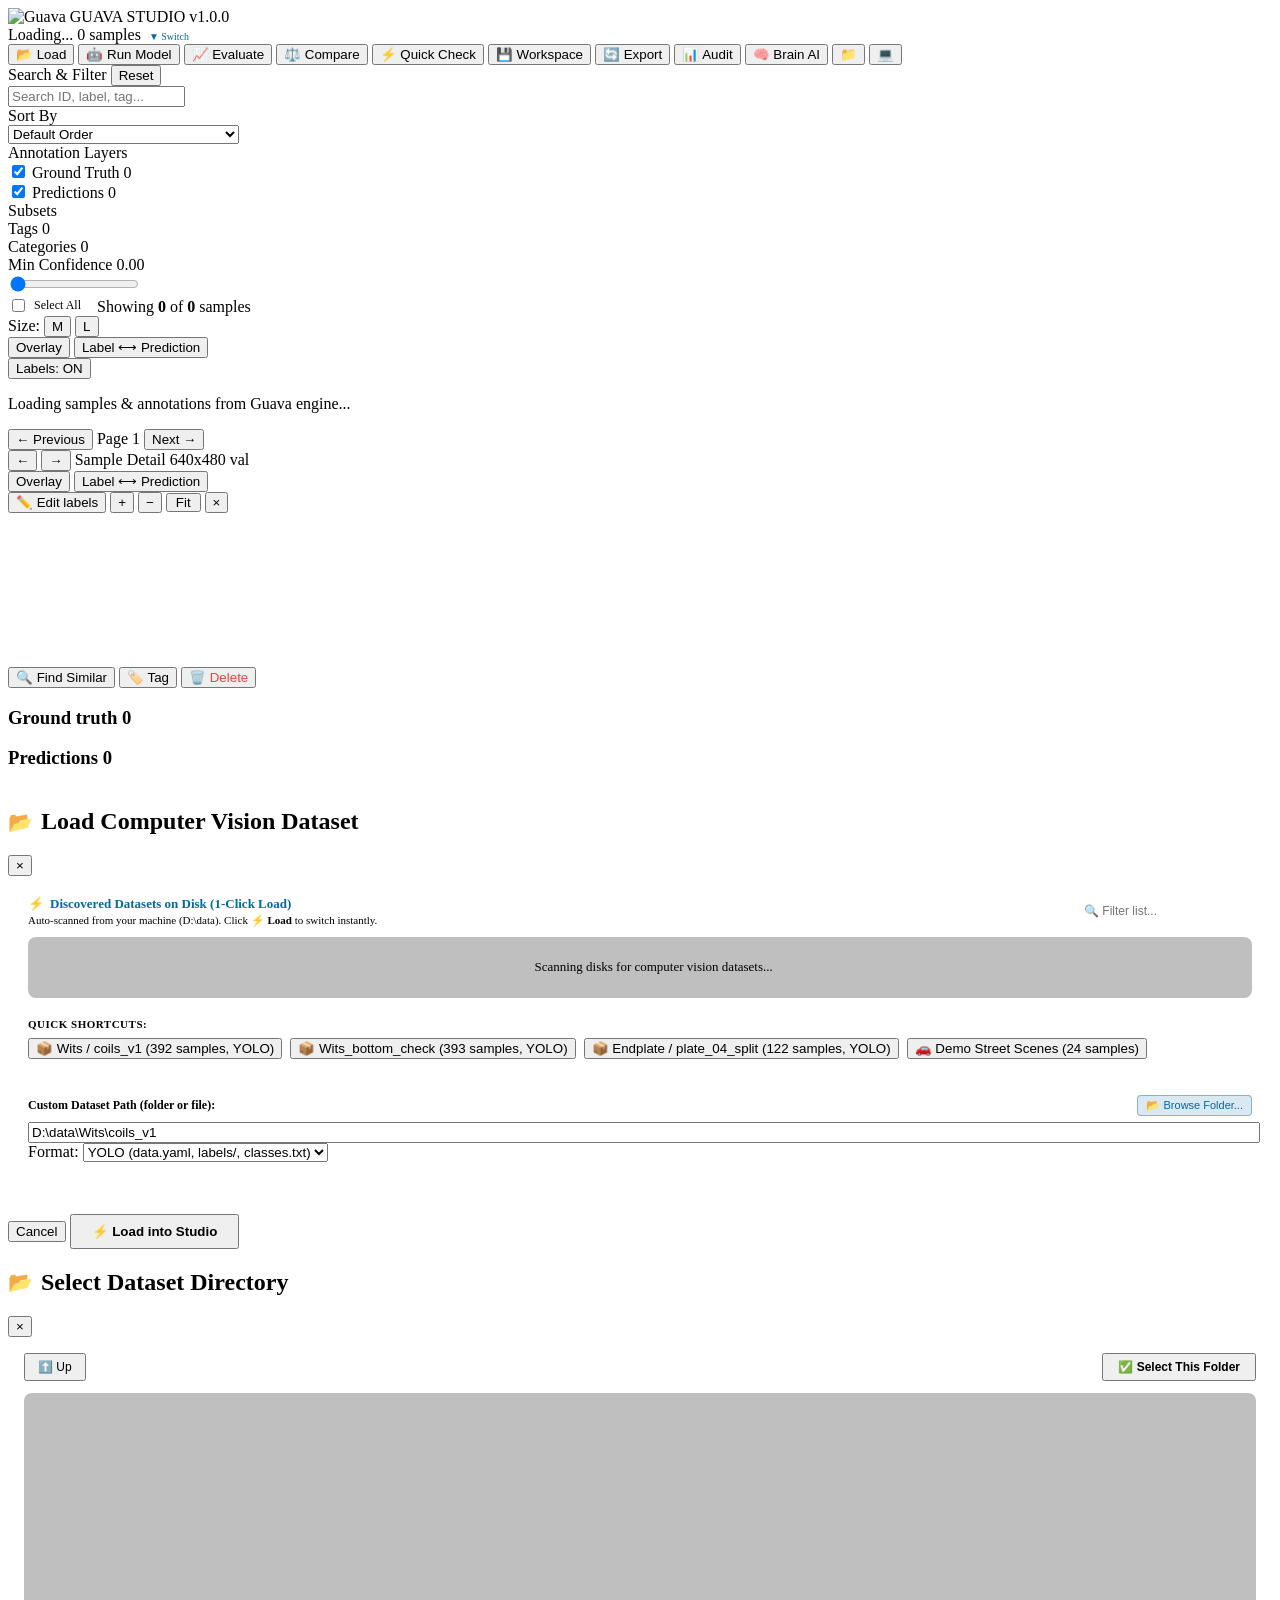
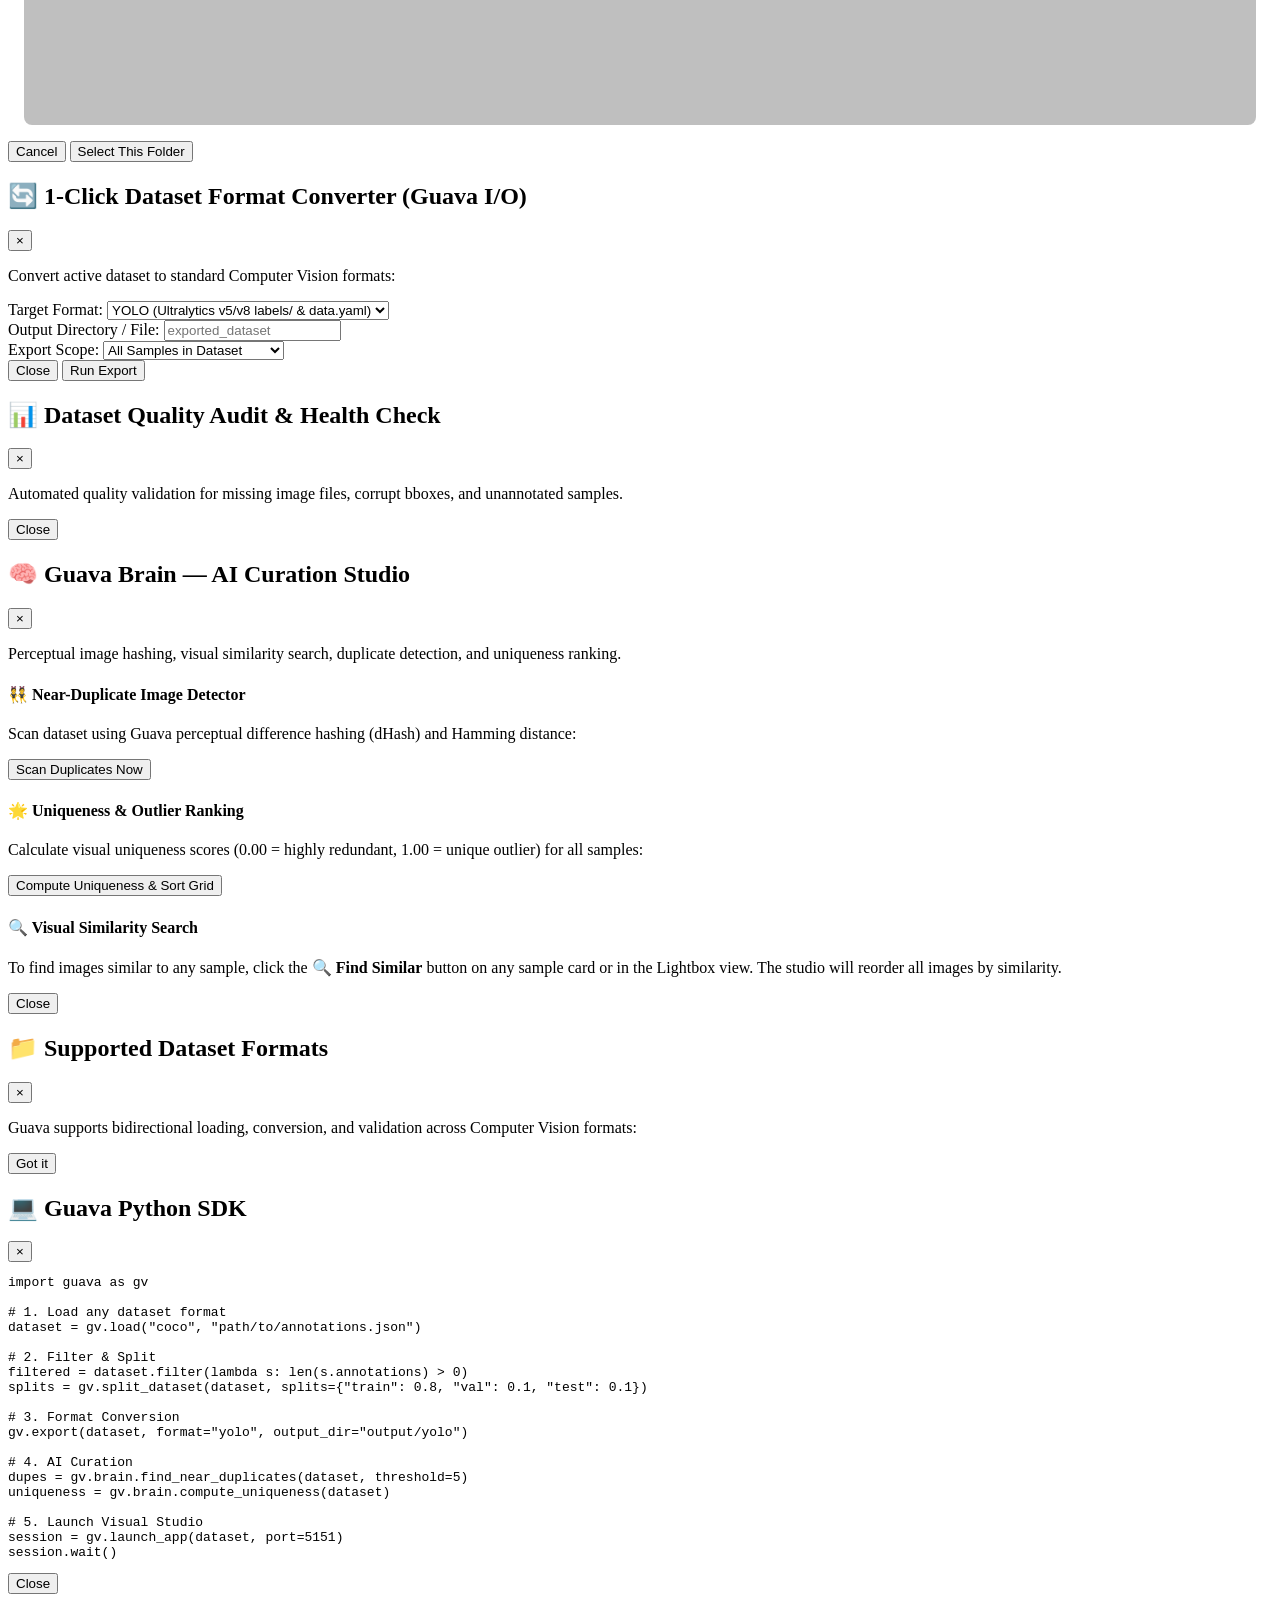
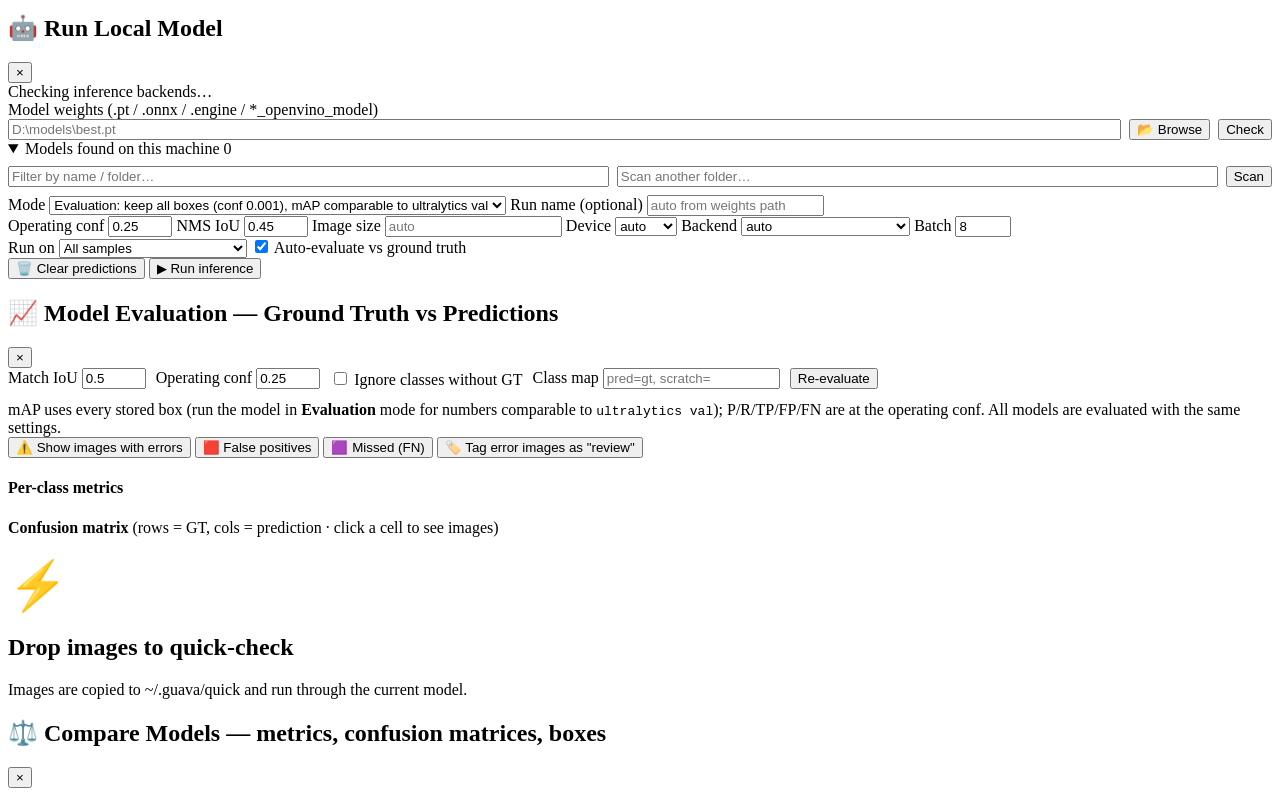
==== commit 220591aa: "feat: label vs prediction views, label editor with YOLO write-back, model compare - Thumbnails show " ====
--- a/src/guava/web/index.html
+++ b/src/guava/web/index.html
@@ -27,8 +27,8 @@
     </div>
 
     <div class="header-actions">
-      <button class="nav-btn highlight" onclick="openModal('load-dataset')">
-        <span class="btn-icon">📂</span> Load Dataset
+      <button class="nav-btn highlight" onclick="openModal('load-dataset')" title="Load a dataset">
+        <span class="btn-icon">📂</span> Load
       </button>
       <button class="nav-btn highlight-model" onclick="openModal('model')">
         <span class="btn-icon">🤖</span> Run Model
@@ -36,26 +36,32 @@
       <button class="nav-btn" onclick="openModal('eval')">
         <span class="btn-icon">📈</span> Evaluate
       </button>
+      <button class="nav-btn" onclick="openModal('compare')" title="Metrics, confusion matrices and boxes of two models side by side">
+        <span class="btn-icon">⚖️</span> Compare
+      </button>
+      <button class="nav-btn save-labels-btn" id="save-labels-btn" style="display:none;" onclick="saveLabels()" title="Write edited labels back to the dataset's label files (Ctrl+S)">
+        <span class="btn-icon">💾</span> Save labels <span class="dirty-count" id="dirty-count">0</span>
+      </button>
       <button class="nav-btn" onclick="document.getElementById('quick-file-input').click()" title="Pick or drag & drop images anywhere">
         <span class="btn-icon">⚡</span> Quick Check
       </button>
       <button class="nav-btn" onclick="saveWorkspace()" title="Save dataset + predictions + tags to a .guava.json workspace">
-        <span class="btn-icon">💾</span> Save
-      </button>
-      <button class="nav-btn" onclick="openModal('converter')">
-        <span class="btn-icon">🔄</span> Convert & Export
-      </button>
-      <button class="nav-btn" onclick="openModal('validator')">
-        <span class="btn-icon">📊</span> Quality Audit
-      </button>
-      <button class="nav-btn" onclick="openModal('brain')">
-        <span class="btn-icon">🧠</span> Brain AI Studio
-      </button>
-      <button class="nav-btn" onclick="openModal('formats')">
-        <span class="btn-icon">📁</span> Formats
-      </button>
-      <button class="nav-btn" onclick="openModal('sdk')">
-        <span class="btn-icon">💻</span> SDK
+        <span class="btn-icon">💾</span> Workspace
+      </button>
+      <button class="nav-btn" onclick="openModal('converter')" title="Convert & export to COCO / YOLO / VOC / ImageFolder">
+        <span class="btn-icon">🔄</span> Export
+      </button>
+      <button class="nav-btn" onclick="openModal('validator')" title="Dataset quality audit">
+        <span class="btn-icon">📊</span> Audit
+      </button>
+      <button class="nav-btn" onclick="openModal('brain')" title="Brain AI Studio: duplicates, uniqueness, similarity">
+        <span class="btn-icon">🧠</span> Brain AI
+      </button>
+      <button class="nav-btn icon-only" onclick="openModal('formats')" title="Supported dataset formats">
+        <span class="btn-icon">📁</span>
+      </button>
+      <button class="nav-btn icon-only" onclick="openModal('sdk')" title="Python SDK snippets">
+        <span class="btn-icon">💻</span>
       </button>
     </div>
   </header>
@@ -195,6 +201,10 @@
             <button class="size-btn active" data-size="medium" onclick="setGridSize('medium')">M</button>
             <button class="size-btn" data-size="large" onclick="setGridSize('large')">L</button>
           </div>
+          <div class="seg" id="grid-view-seg" title="How each card shows labels and predictions">
+            <button data-view="overlay" class="active" onclick="setGridView('overlay')">Overlay</button>
+            <button data-view="split" onclick="setGridView('split')">Label ⟷ Prediction</button>
+          </div>
           <button class="toggle-btn" id="toggle-labels-btn" onclick="toggleLabels()">Labels: ON</button>
         </div>
       </div>
@@ -232,14 +242,21 @@
     <div class="lightbox-container">
       <div class="lightbox-header">
         <div class="lightbox-info">
+          <button class="icon-btn" onclick="navigateLightbox(-1)" title="Previous image (←)">&larr;</button>
+          <button class="icon-btn" onclick="navigateLightbox(1)" title="Next image (→)">&rarr;</button>
           <span class="lb-title" id="lb-sample-id">Sample Detail</span>
           <span class="lb-dim" id="lb-sample-dim">640x480</span>
           <span class="lb-subset" id="lb-sample-subset">val</span>
         </div>
         <div class="lightbox-actions">
-          <button class="icon-btn" onclick="zoomCanvas(1.25)" title="Zoom In">+</button>
-          <button class="icon-btn" onclick="zoomCanvas(0.8)" title="Zoom Out">&minus;</button>
-          <button class="icon-btn" onclick="resetZoom()" title="Reset Zoom">100%</button>
+          <div class="seg" id="lb-view-seg" title="S: switch view">
+            <button data-view="overlay" class="active" onclick="setLbView('overlay')">Overlay</button>
+            <button data-view="split" onclick="setLbView('split')">Label ⟷ Prediction</button>
+          </div>
+          <button class="lb-edit-btn" id="lb-edit-btn" onclick="toggleLbEdit()" title="E: draw / move / resize / relabel ground-truth boxes">✏️ Edit labels</button>
+          <button class="icon-btn" onclick="zoomCanvas(1.25)" title="Zoom in (mouse wheel)">+</button>
+          <button class="icon-btn" onclick="zoomCanvas(0.8)" title="Zoom out">&minus;</button>
+          <button class="icon-btn" style="width:auto; padding:0 8px;" onclick="resetZoom()" title="Fit the whole image (0)">Fit</button>
           <button class="icon-btn close" onclick="closeLightbox()">&times;</button>
         </div>
       </div>
@@ -247,6 +264,7 @@
       <div class="lightbox-body">
         <div class="lightbox-canvas-wrapper" id="canvas-wrapper">
           <canvas id="lightbox-canvas"></canvas>
+          <div class="lb-hint" id="lb-hint"></div>
         </div>
 
         <div class="lightbox-sidebar">
@@ -256,11 +274,13 @@
             <button class="lb-action-btn" style="color:#ef4444;" onclick="deleteCurrentSample()" title="Delete this sample">🗑️ Delete</button>
           </div>
 
-          <h3>Annotations Inspector</h3>
-          <div class="lb-stats-summary" id="lb-ann-count">0 Detections</div>
-          <div class="lb-annotations-list" id="lb-annotations-list">
-            <!-- Populated dynamically with editable labels and delete buttons -->
-          </div>
+          <div id="lb-edit-panel" class="lb-edit-panel" style="display:none;"></div>
+          <div id="lb-diff" class="lb-diff"></div>
+
+          <h3>Ground truth <span class="cat-count-sub" id="lb-gt-count">0</span></h3>
+          <div class="lb-annotations-list" id="lb-gt-list"></div>
+          <h3 style="margin-top:14px;">Predictions <span class="cat-count-sub" id="lb-pred-count">0</span></h3>
+          <div class="lb-annotations-list" id="lb-pred-list"></div>
         </div>
       </div>
     </div>
@@ -673,8 +693,21 @@
     </div>
   </div>
   <input type="file" id="quick-file-input" accept="image/*" multiple style="display:none;" onchange="quickCheckFiles(this.files); this.value='';">
+  <!-- ⚖️ Compare Models Modal -->
+  <div id="modal-compare" class="modal-backdrop">
+    <div class="modal-box xlarge">
+      <div class="modal-header">
+        <h2>⚖️ Compare Models — metrics, confusion matrices, boxes</h2>
+        <button class="modal-close" onclick="closeModal('compare')">&times;</button>
+      </div>
+      <div class="modal-body" id="compare-body"></div>
+    </div>
+  </div>
+
   <script src="/web/app.js"></script>
   <script src="/web/model.js"></script>
   <script src="/web/qc.js"></script>
+  <script src="/web/editor.js"></script>
+  <script src="/web/compare.js"></script>
 </body>
 </html>
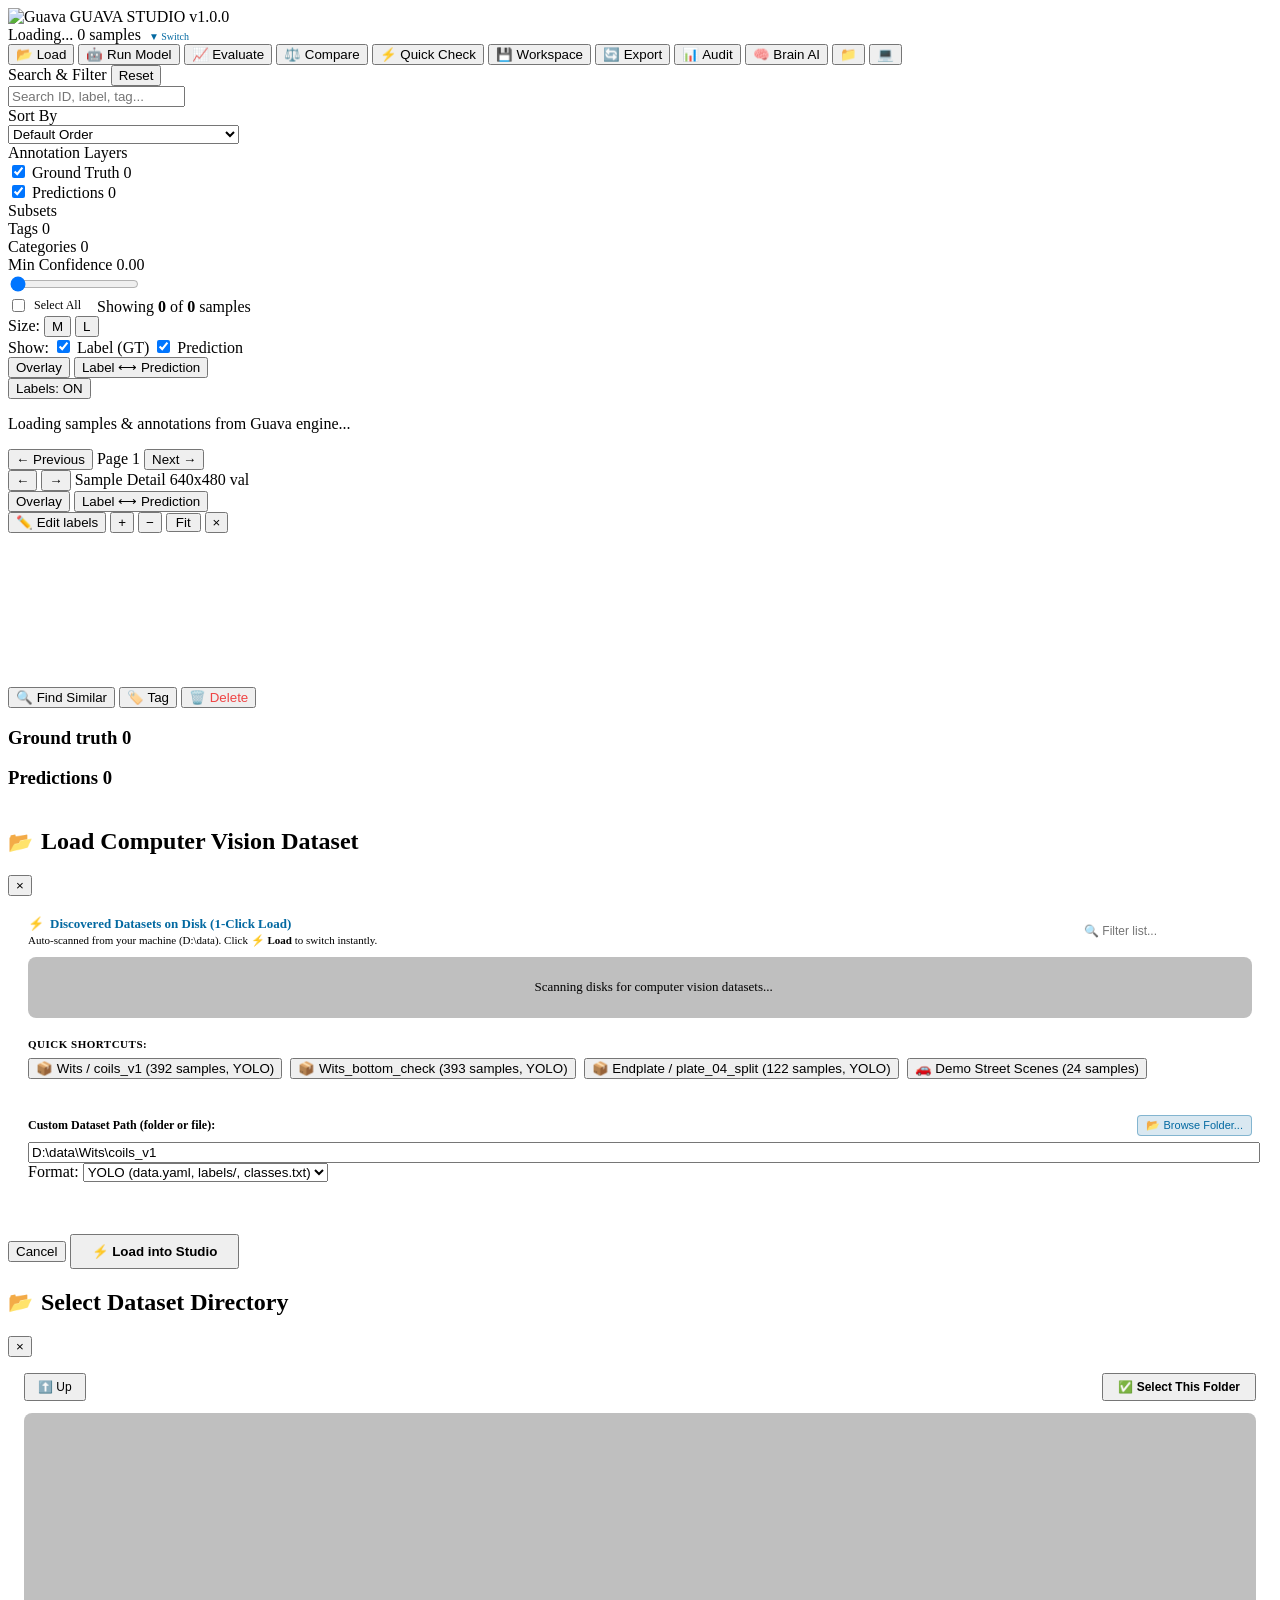
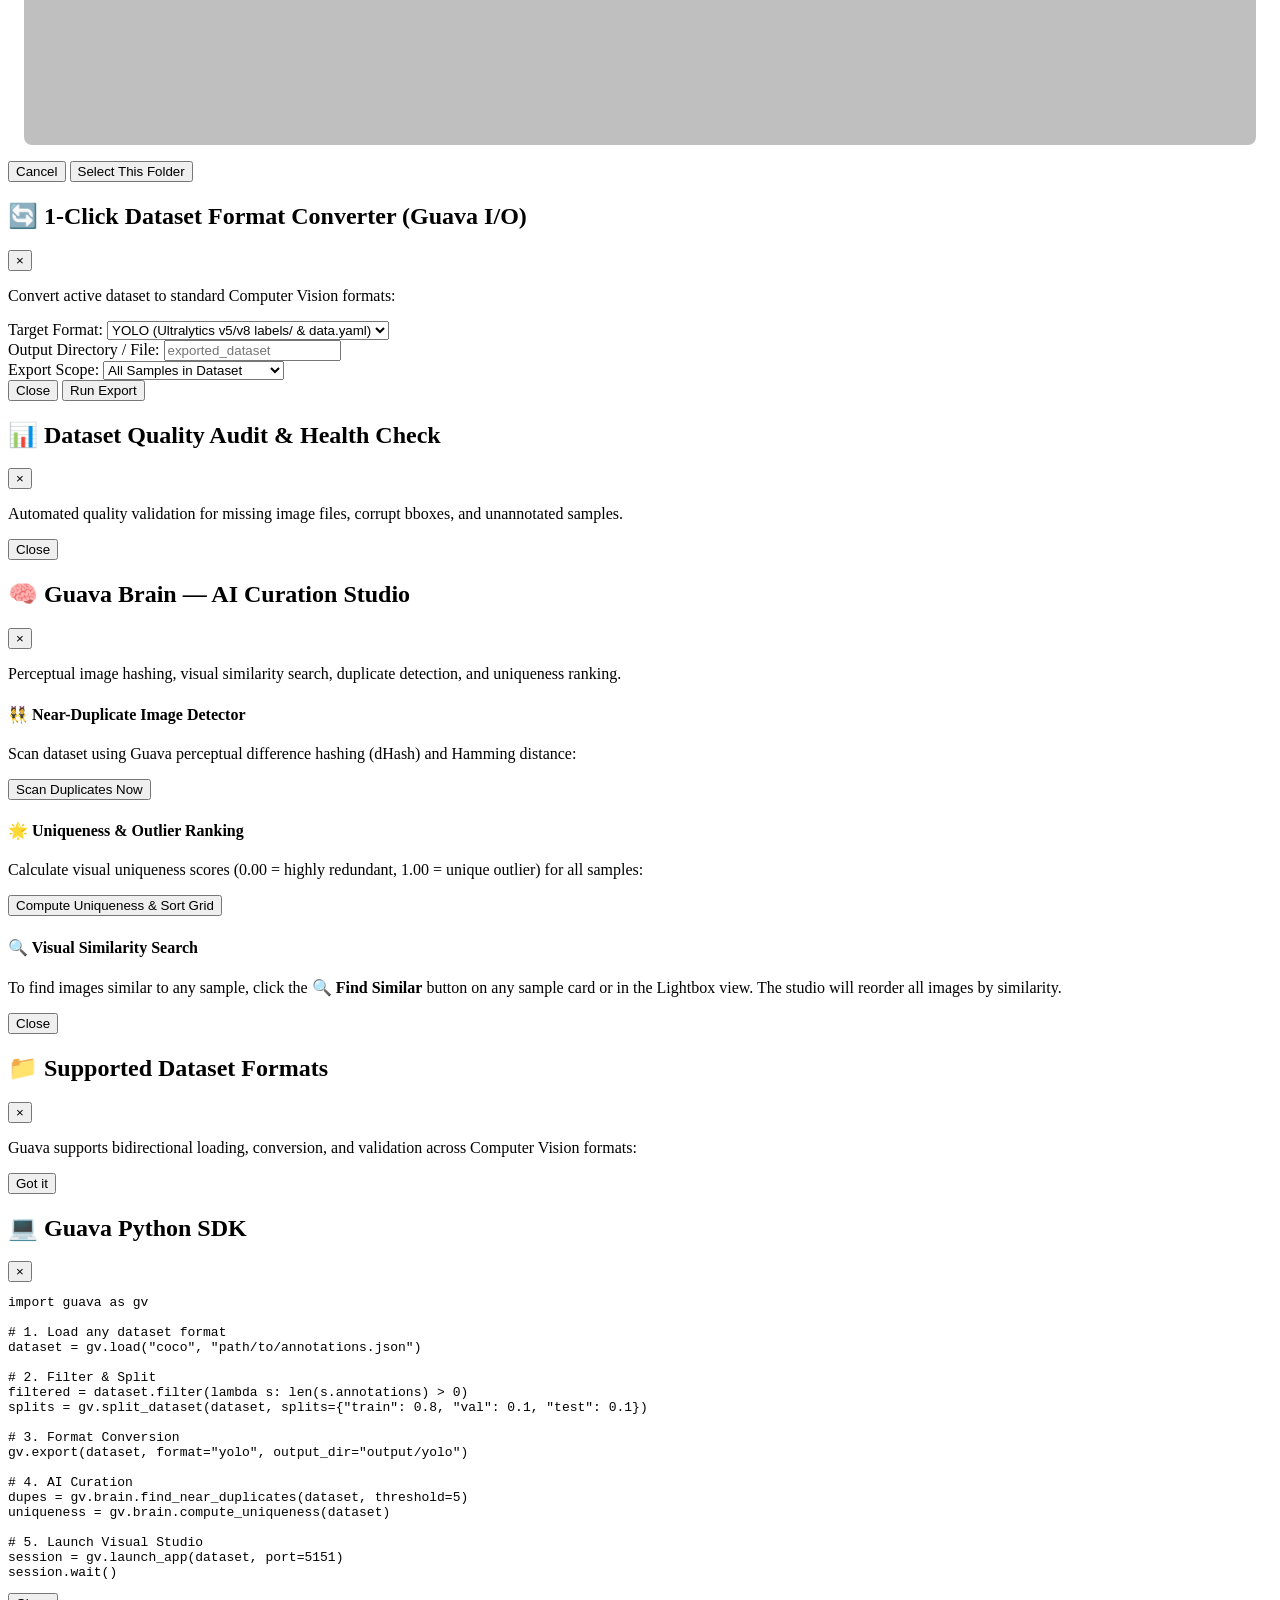
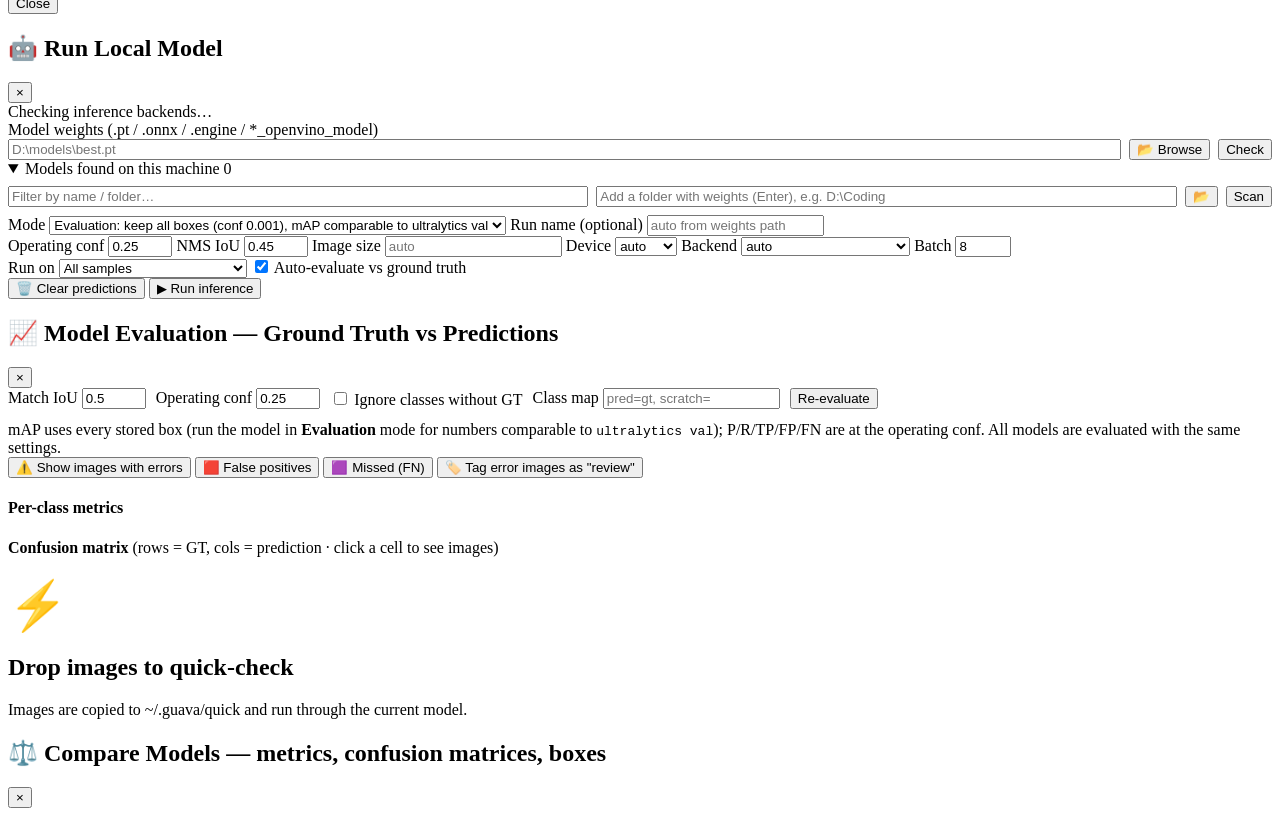
==== commit eeb36007: "fix: weight-folder scan, label vs prediction tags, class chips for predicted-only classes - Run Mode" ====
--- a/src/guava/web/index.html
+++ b/src/guava/web/index.html
@@ -201,6 +201,11 @@
             <button class="size-btn active" data-size="medium" onclick="setGridSize('medium')">M</button>
             <button class="size-btn" data-size="large" onclick="setGridSize('large')">L</button>
           </div>
+          <div class="layer-quick" title="Show or hide the ground-truth labels / the model predictions">
+            <span class="size-label">Show:</span>
+            <label class="lq lq-gt"><input type="checkbox" id="quick-gt" checked> Label (GT)</label>
+            <label class="lq lq-pred"><input type="checkbox" id="quick-pred" checked> Prediction</label>
+          </div>
           <div class="seg" id="grid-view-seg" title="How each card shows labels and predictions">
             <button data-view="overlay" class="active" onclick="setGridView('overlay')">Overlay</button>
             <button data-view="split" onclick="setGridView('split')">Label ⟷ Prediction</button>
@@ -581,9 +586,11 @@
           <summary>Models found on this machine <span id="model-found-count" class="cat-count-sub">0</span></summary>
           <div style="display:flex; gap:8px; margin:8px 0;">
             <input type="text" id="model-search" class="guava-input" placeholder="Filter by name / folder…" oninput="renderModelList()" style="flex:1;">
-            <input type="text" id="model-scan-dir" class="guava-input" placeholder="Scan another folder…" style="flex:1;">
+            <input type="text" id="model-scan-dir" class="guava-input" placeholder="Add a folder with weights (Enter), e.g. D:\Coding" style="flex:1;" onkeydown="if (event.key === 'Enter') scanModels()">
+            <button class="secondary-btn" onclick="openFolderBrowser('model-scan-dir')" title="Pick the folder">📂</button>
             <button class="secondary-btn" onclick="scanModels()">Scan</button>
           </div>
+          <div id="model-dirs" class="model-dirs"></div>
           <div id="model-list" class="model-list"></div>
         </details>
 
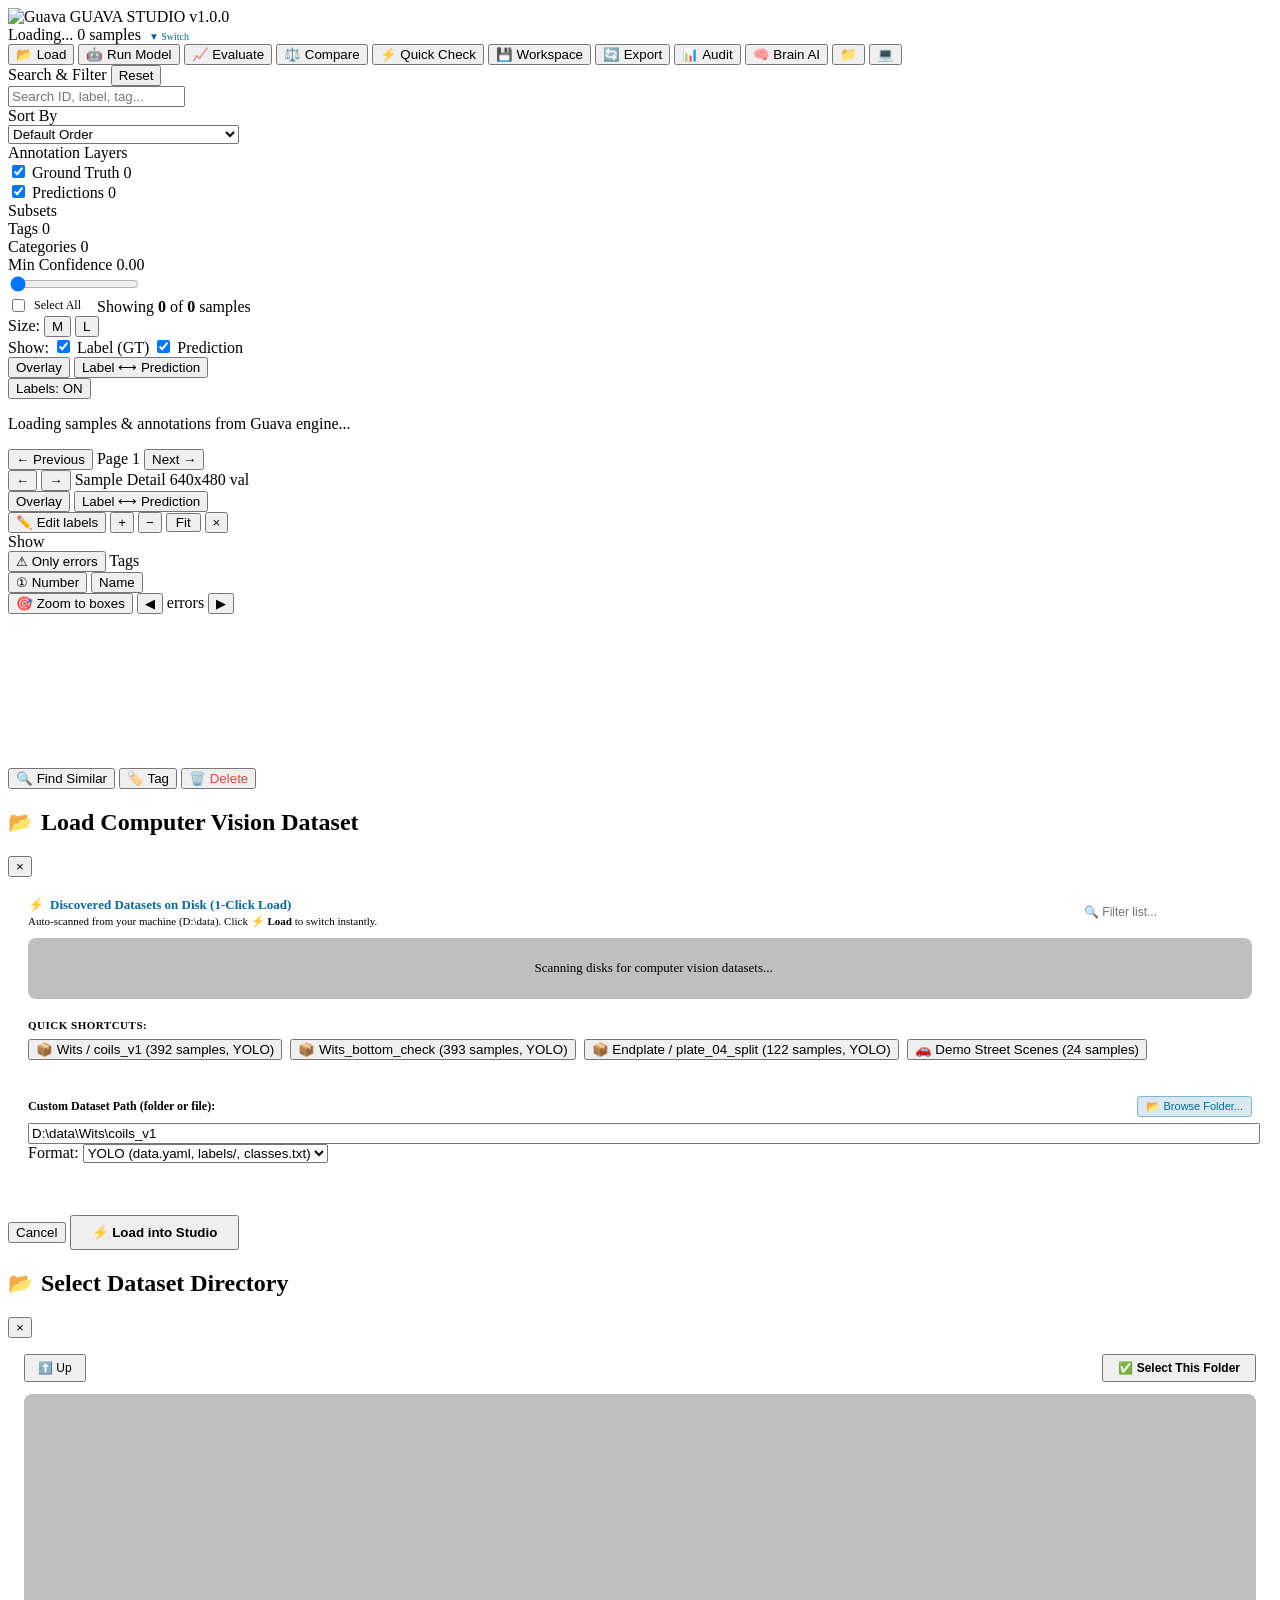
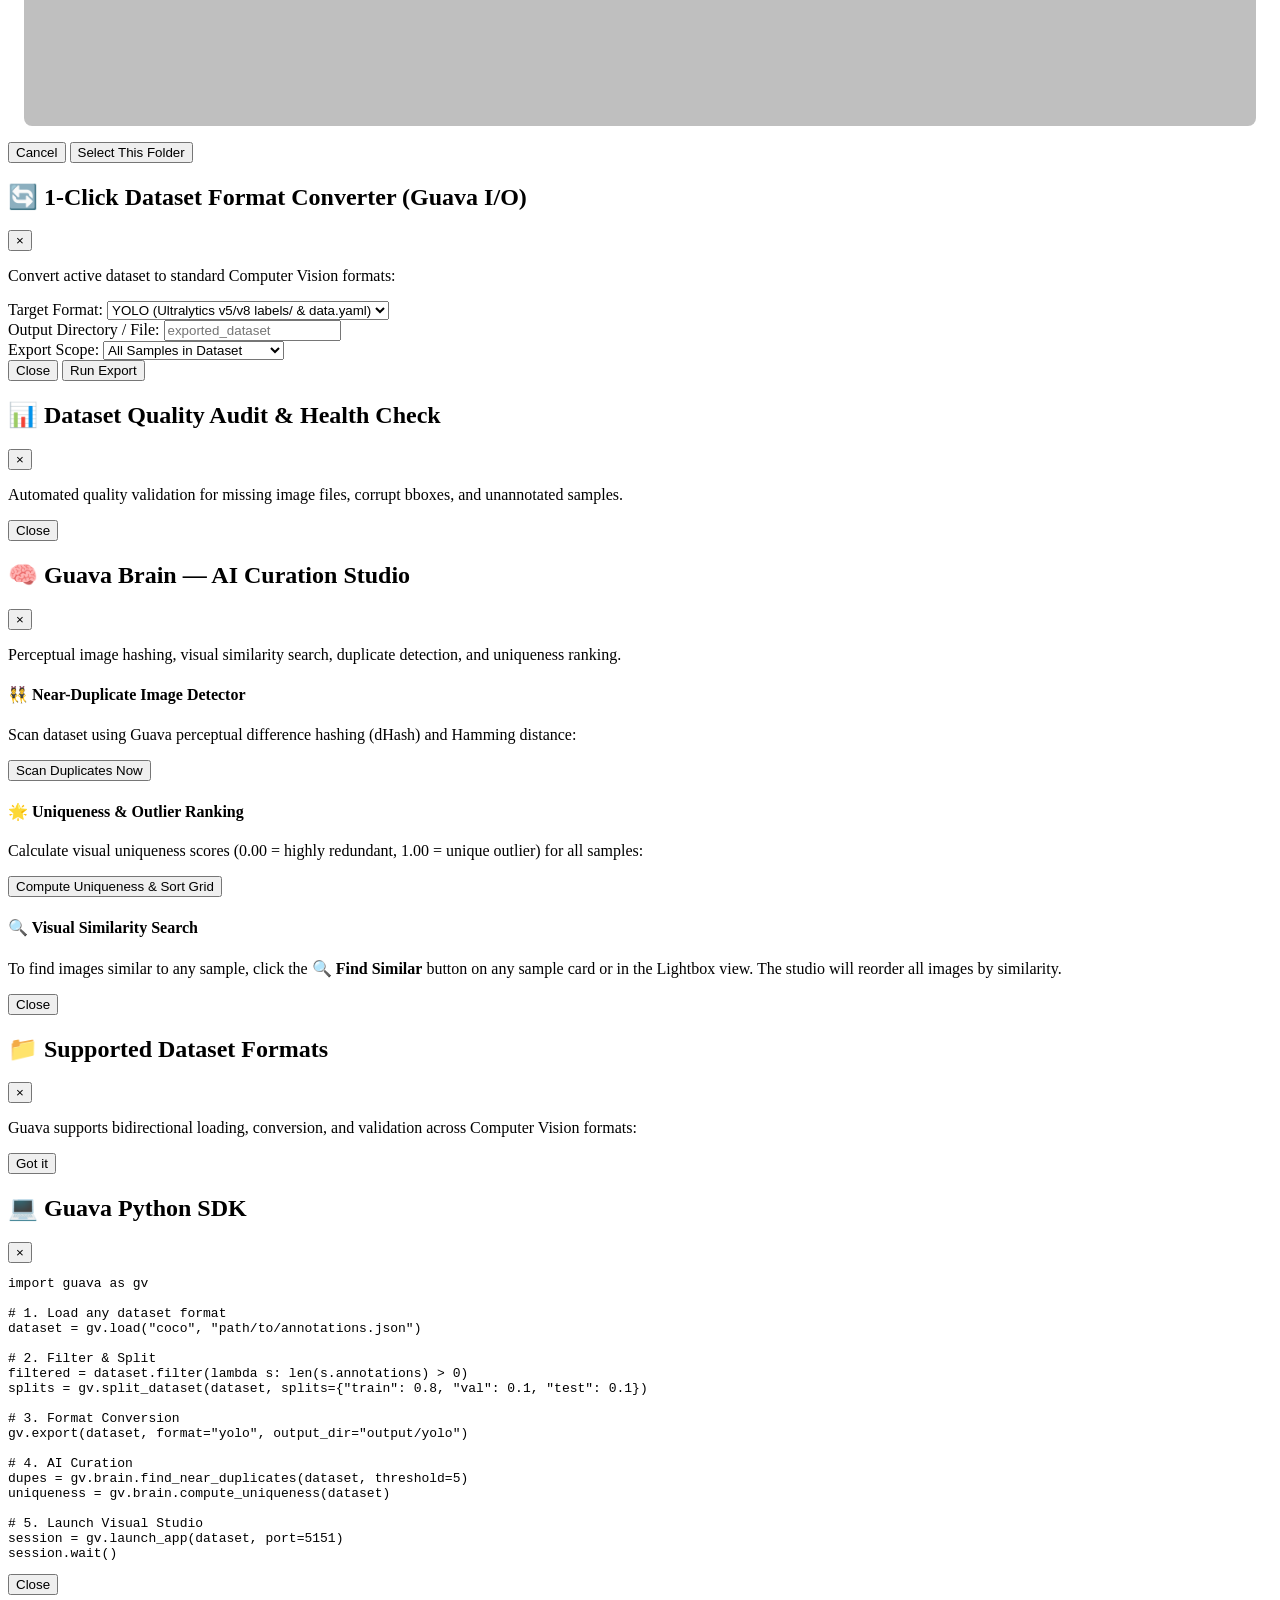
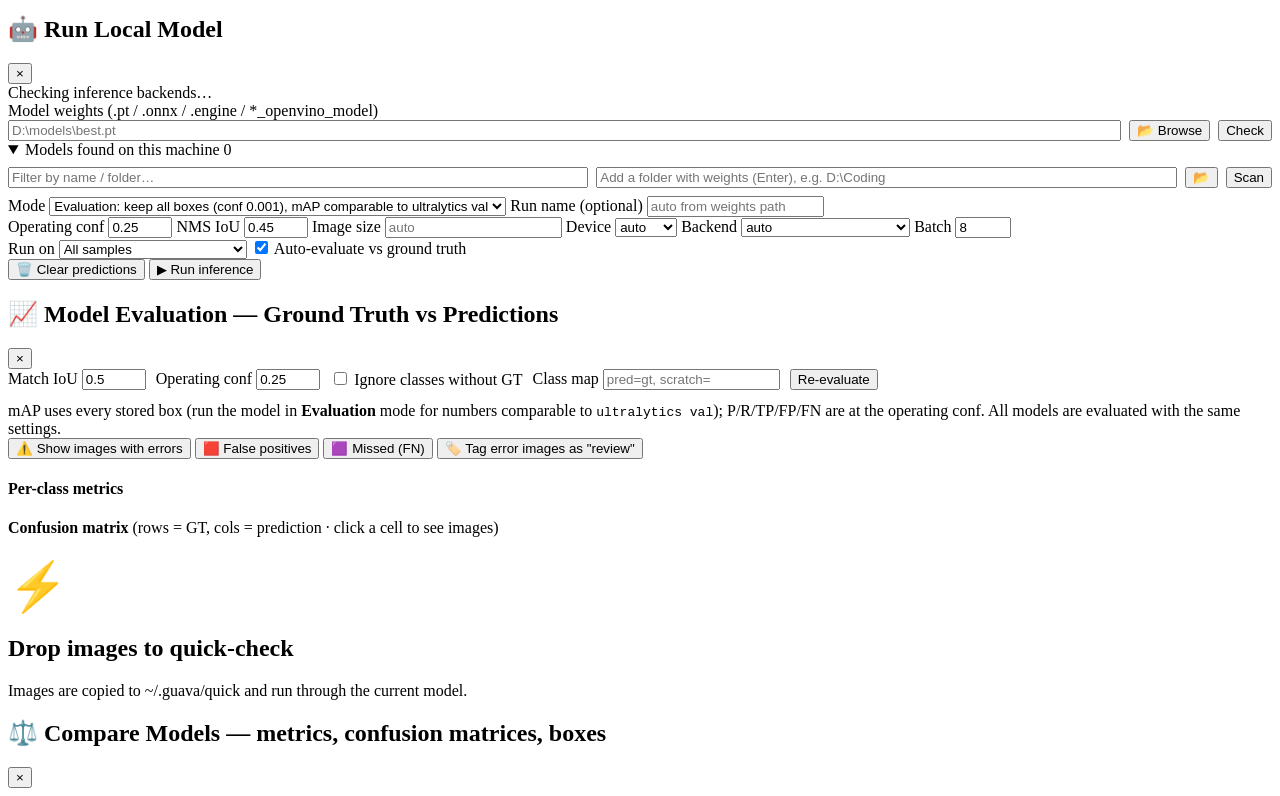
==== commit 0b0439c9: "feat: decluttered lightbox, zoom to boxes and error stepping, Ctrl+wheel zoom on cards - Boxes: thin" ====
--- a/src/guava/web/index.html
+++ b/src/guava/web/index.html
@@ -265,6 +265,22 @@
           <button class="icon-btn close" onclick="closeLightbox()">&times;</button>
         </div>
       </div>
+      <div class="lb-toolbar">
+        <span class="lbt-label">Show</span>
+        <div id="lb-layers" class="lb-layers"></div>
+        <button class="lbt-btn" id="lb-errors-btn" onclick="toggleErrorsOnly()" title="X: hide boxes every model got right">⚠ Only errors</button>
+        <span class="lbt-sep"></span>
+        <span class="lbt-label">Tags</span>
+        <div class="seg seg-sm" id="lb-tag-seg" title="T: switch">
+          <button data-tag="num" onclick="setTagMode('num')">① Number</button>
+          <button data-tag="full" onclick="setTagMode('full')">Name</button>
+        </div>
+        <span class="lbt-sep"></span>
+        <button class="lbt-btn" onclick="fitBoxes()" title="F: zoom to the boxes">🎯 Zoom to boxes</button>
+        <button class="lbt-btn" onclick="stepError(-1)" title="Shift+N: previous error">◀</button>
+        <span class="lbt-err" id="lb-err-pos">errors</span>
+        <button class="lbt-btn" onclick="stepError(1)" title="N: next error, zoomed in">▶</button>
+      </div>
 
       <div class="lightbox-body">
         <div class="lightbox-canvas-wrapper" id="canvas-wrapper">
@@ -280,12 +296,7 @@
           </div>
 
           <div id="lb-edit-panel" class="lb-edit-panel" style="display:none;"></div>
-          <div id="lb-diff" class="lb-diff"></div>
-
-          <h3>Ground truth <span class="cat-count-sub" id="lb-gt-count">0</span></h3>
-          <div class="lb-annotations-list" id="lb-gt-list"></div>
-          <h3 style="margin-top:14px;">Predictions <span class="cat-count-sub" id="lb-pred-count">0</span></h3>
-          <div class="lb-annotations-list" id="lb-pred-list"></div>
+          <div id="lb-panel" class="lb-panel"></div>
         </div>
       </div>
     </div>
